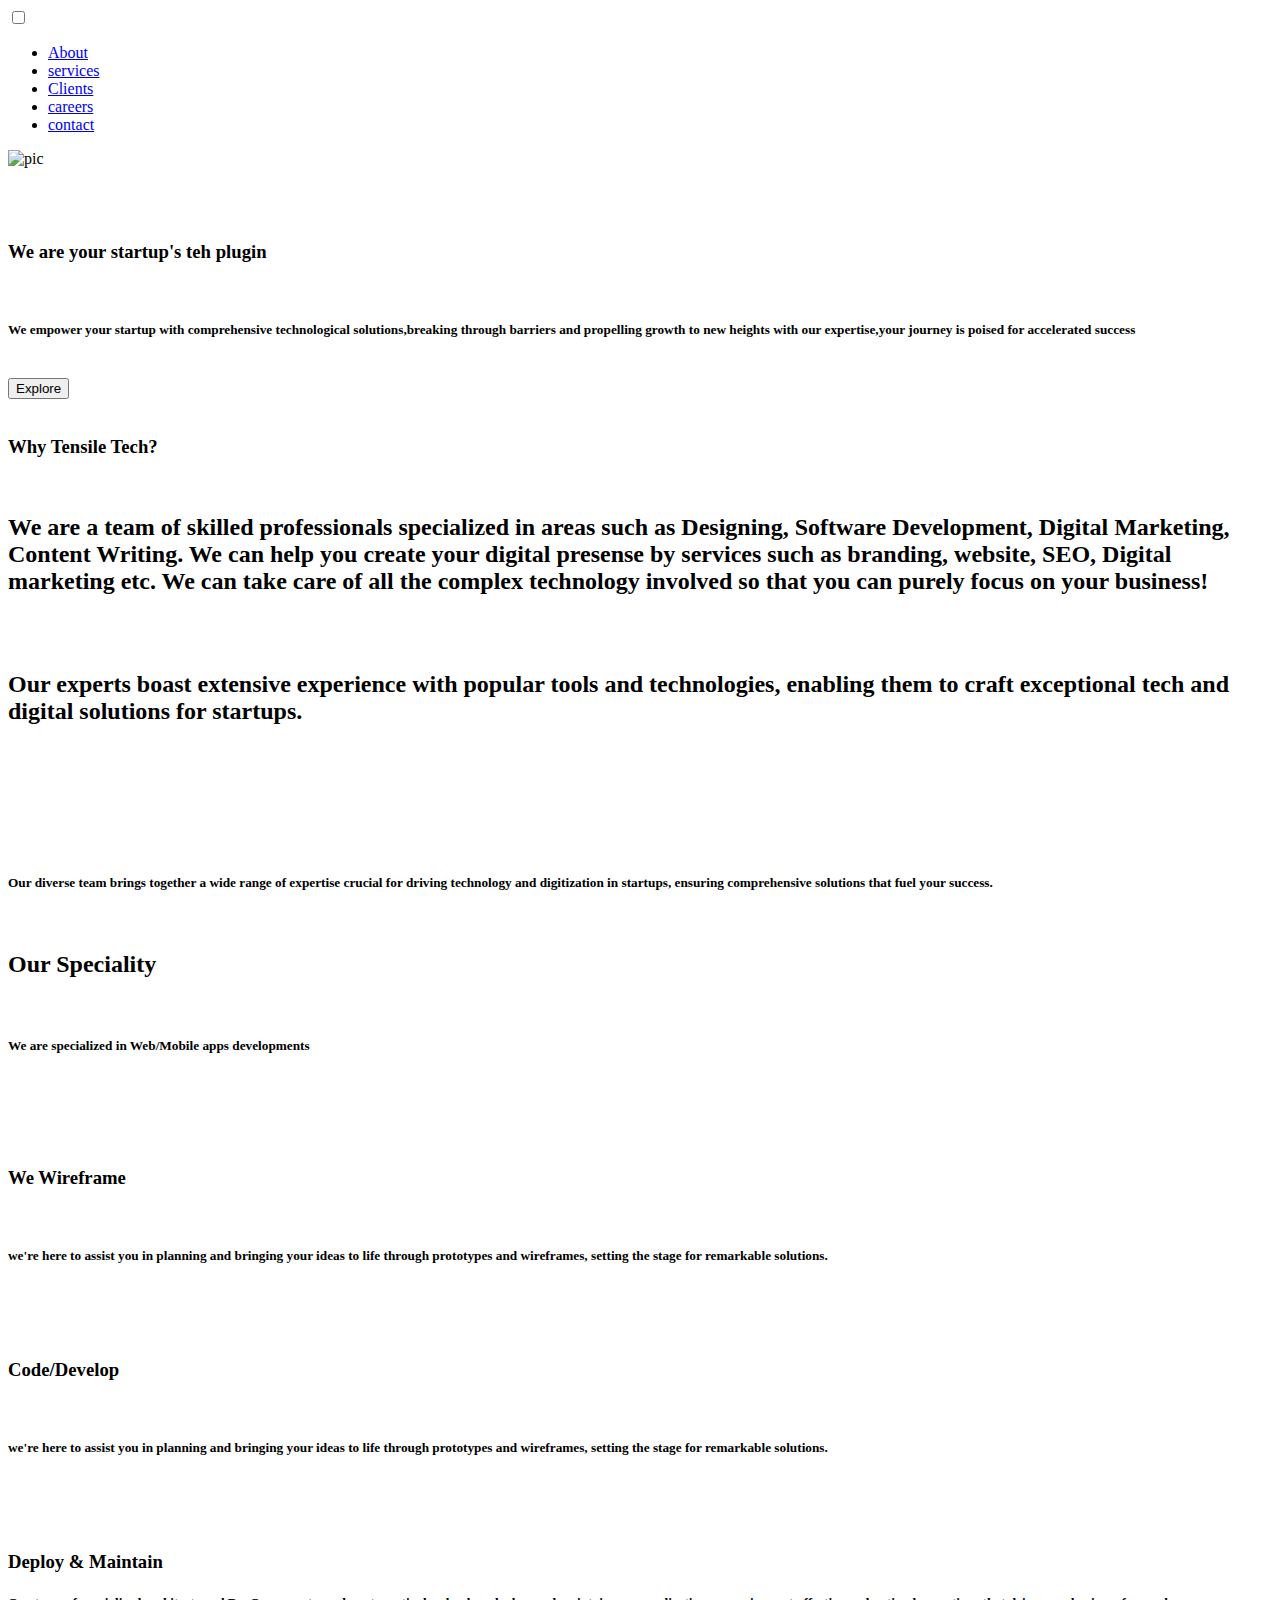
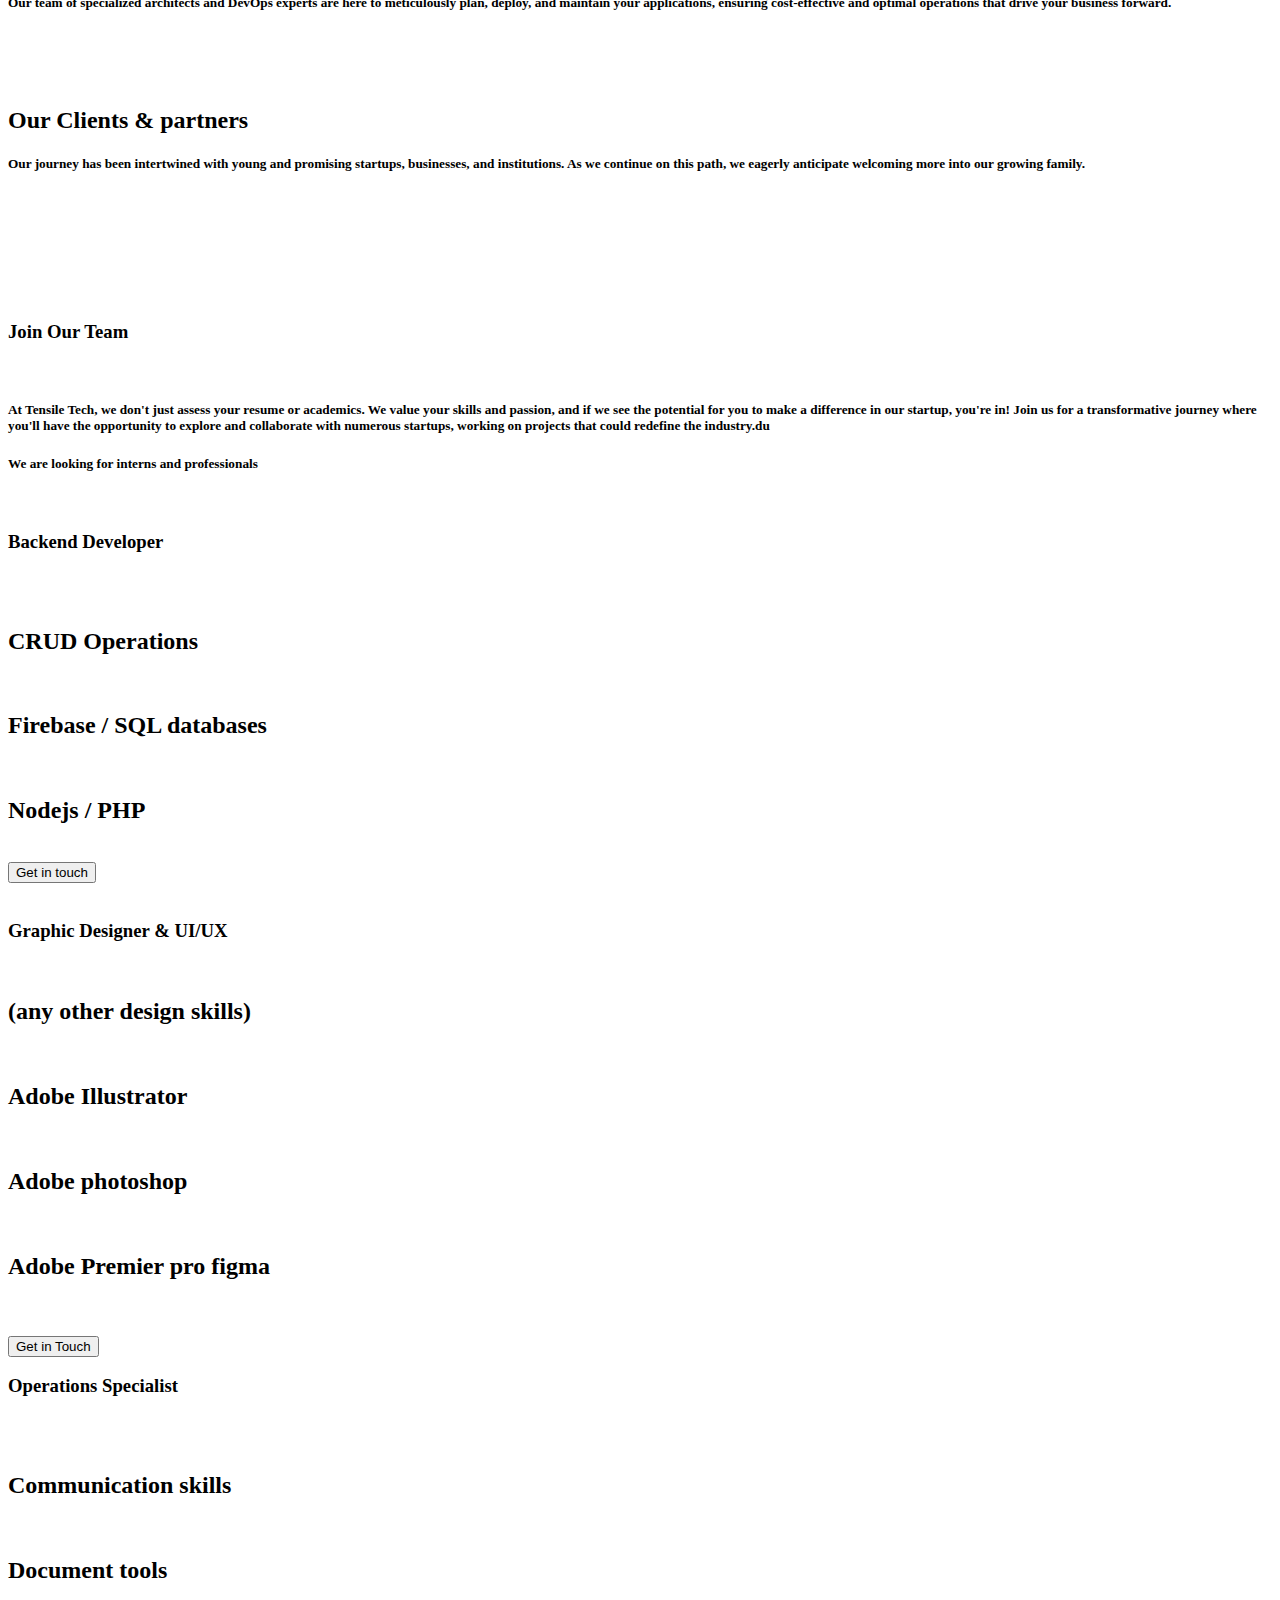
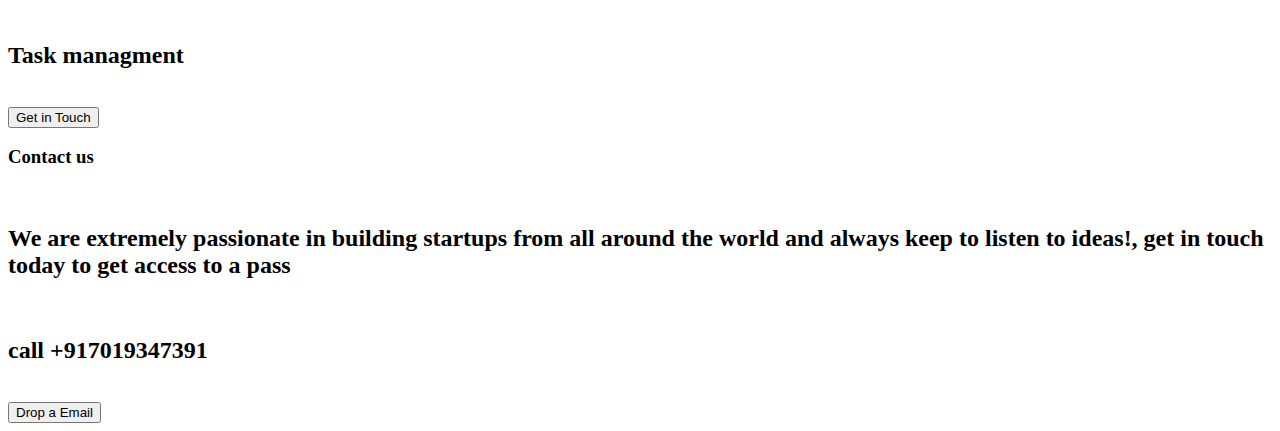
==== index.html @ e0ab502a "Add Intial files" ====
<!DOCTYPE html>
<html lang="en">
<head>
    <meta charset="UTF-8">
    <meta name="viewport" content="width=device-width, initial-scale=1.0">
    <title>Tensile Tech</title>
    <link href="http://cdn.jsdelivr.net/npm/booststrap@5.3.3/dist/css/booststrap.min.css" rel="stylesheet" integrity="sha384-QWTKZyjpREjlSv5WaRU0OFeRpok6YctnYmDr5pNlyT2bRjXh0JMhjY6hW+ALEwlH" crossorigin="anonymous">
    <link rel="stylesheet" href="/adi/style.css">
    <script src="https://code.jquery.com/jquery-3.5.1.slim.min.js"></script>
    <script src="https://stackpath.booststrapcdn.com/booststrap/4.5.2/js/booststrap.min.js"></script>
    <script>
        $(function () {
            $('.carousel'),carousel({
                interval:3000,
                Wrap:false
            });
            
        })
    </script>
    <script src="https://kit.fontawesome.com/yourcode.js" crossorigin="anonymous"></script>
</head>
<body>
    <nav>
        <input type="checkbox" id="check">
        <label for="check" class="checkbtn">
            <i class="fas fa-bars"></i>
        </label> 
        <label class="logo"></label>
        <ul>
            <li> <a href="about.html">About</a></li>
            <li> <a href="services.html">services</a></li>
            <li> <a href="client.html">Clients</a></li>
            <li> <a href="careers.html">careers</a></li>
            <li> <a href="#">contact</a></li>
        </ul>
    </nav>

    <img class="tensile" src="/adi/img/tensile.jpeg" alt="pic" width="50px" height="100px">
    <br>
    <br>
    <br>
    <br>
    <h3>We are your startup's teh plugin </h3>
    <br>
    <h5>We empower your startup with comprehensive technological solutions,breaking through barriers and propelling growth to new heights with our expertise,your journey is poised for accelerated success</h5>
    <br>
    <a href="/adi/explore.html"><button class="button">Explore</button></a>
    <br>
    <br>
    <h3>Why Tensile Tech?</h3>
    <br>
    <h2>We are a team of skilled professionals specialized in areas such as Designing, Software Development, Digital Marketing, Content Writing. We can help you create your digital presense by services such as branding, website, SEO, Digital marketing etc. We can take care of all the complex technology involved so that you can purely focus on your business!</h2>
    <br><br>
    <h2>Our experts boast extensive experience with popular tools and technologies, enabling them to craft exceptional tech and digital solutions for startups.</h2>
    <br>
    <div class="pics">
    <IMG class="figma" SRC="/adi/img/figma.jpeg" ALT=""> 
    <img class="b" src="/adi/img/wordpress.jpeg" alt="">
    <img class="b" src="/adi/img/star.jpeg" alt="">
    <img  class="d" src="/adi/img/angular.jpeg" alt="">
    <br>
    <img class="c" src="/adi/img/excel.jpeg" alt="">
    <img class="b" src="/adi/img/ps.jpeg" alt="">
   <img class="ps" src="/adi/img/pr.jpeg" alt="">
   <img  class="b" src="/adi/img/googledrive.jpeg" alt="">
    </div>
    <br><br><br>
    <h5>Our diverse team brings together a wide range of expertise crucial for driving technology and digitization in startups, ensuring comprehensive solutions that fuel your success.</h5>
    <br>
    <h2>Our Speciality</h2>
    <br>
    <h5>We are specialized in Web/Mobile apps developments</h5>
    <br><br>
    <img class="pencil" src="/adi/img/pencil.jpg" alt="">
    <br><br>
    <h3 class="a">We Wireframe</h3>
    <br>
    <h5>we're here to assist you in planning and bringing your ideas to life through prototypes and wireframes, setting the stage for remarkable solutions.</h5>
    <br>
    <img class="document" src="/adi/img/document.jpg" alt="">
    <br><br>
    <h3 class="a">Code/Develop</h3>
    <br>
    <h5>we're here to assist you in planning and bringing your ideas to life through prototypes and wireframes, setting the stage for remarkable solutions.</h5>
    <br>
    <img class="mobile" src="/adi/img/mobile.jpeg" alt="">
    <br><br>
    <h3 class="a">Deploy & Maintain</h3>
    <h5>Our team of specialized architects and DevOps experts are here to meticulously plan, deploy, and maintain your applications, ensuring cost-effective and optimal operations that drive your business forward.</h5>
    <br>
    <br><br>
    <h2>Our Clients & partners</h2>
    <h5>Our journey has been intertwined with young and promising startups, businesses, and institutions. As we continue on this path, we eagerly anticipate welcoming more into our growing family.</h5>
    <img class="temple" src="/adi/img/temple.jpeg" alt="">
    <img class="fa" src="/adi/img/fa.jpeg" alt="">
    <img class="cognoprime" src="/adi/img/cognoprime.jpeg" alt="">
    <img class="dakshaprabha" src="/adi/img/dakshaprabha.jpeg" alt="">
    <img class="UVCE" src="/adi/img/UVCE.jpeg" alt="">
    <br>
    <img class="yisely" src="/adi/img/yisely.jpeg" alt="">
    <img class="iceas" src="/adi/img/iceas.jpeg" alt="">
    <img class="lokahh" src="/adi/img/lokahh.jpeg" alt="">
    <img class="logo" src="/adi/img/logo.jpeg" alt="">
    <img class="wifi" src="/adi/img/wifi.jpeg" alt="">
    <br><br><br><br><br>
    <h3>Join Our Team</h3>
    <br>
    <h5>At Tensile Tech, we don't just assess your resume or academics. We value your skills and passion, and if we see the potential for you to make a difference in our startup, you're in!
        Join us for a transformative journey where you'll have the opportunity to explore and collaborate with numerous startups, working on projects that could redefine the industry.du</h5>
 <h5>We are looking for interns and professionals</h5>
 <br>
 <div class="BD">
    <h3>Backend Developer</h3>
    <br><br>
    <h2>CRUD Operations</h2>
    <br>
    <h2>Firebase / SQL databases</h2>
    <br>
    <h2>Nodejs / PHP </h2>
    <br>
    <button>Get in touch</button>
 </div>
 <br>
 <div class="GD">
 <h3>Graphic Designer & UI/UX </h3>
 <br>
 <h2>(any other design skills)</h2>
 <br>
 <h2>Adobe Illustrator</h2>
 <br>
 <h2>Adobe photoshop</h2>
 <br>
 <h2> Adobe Premier pro figma</h2>
 <br><br>
 <button>Get in Touch</button>
</div>
<div class="OS">
    <h3>Operations Specialist</h3>
    <br><br>
    <h2>Communication skills</h2>
    <br>
    <h2>Document tools</h2>
    <br>
    <h2>Task managment</h2>
    <br>
    <button>Get in Touch</button>
</div>
<div class="contact">
<h3>Contact us</h3>
<br>
<h2>We are extremely passionate in building startups from all around the world and always keep to listen to ideas!, get in touch today to get access to a pass </h2>
<br>
<h2 class="no"> call +917019347391</h2>
<br>
<button class="Email">Drop a Email</button>
</div>
</body>
</html>
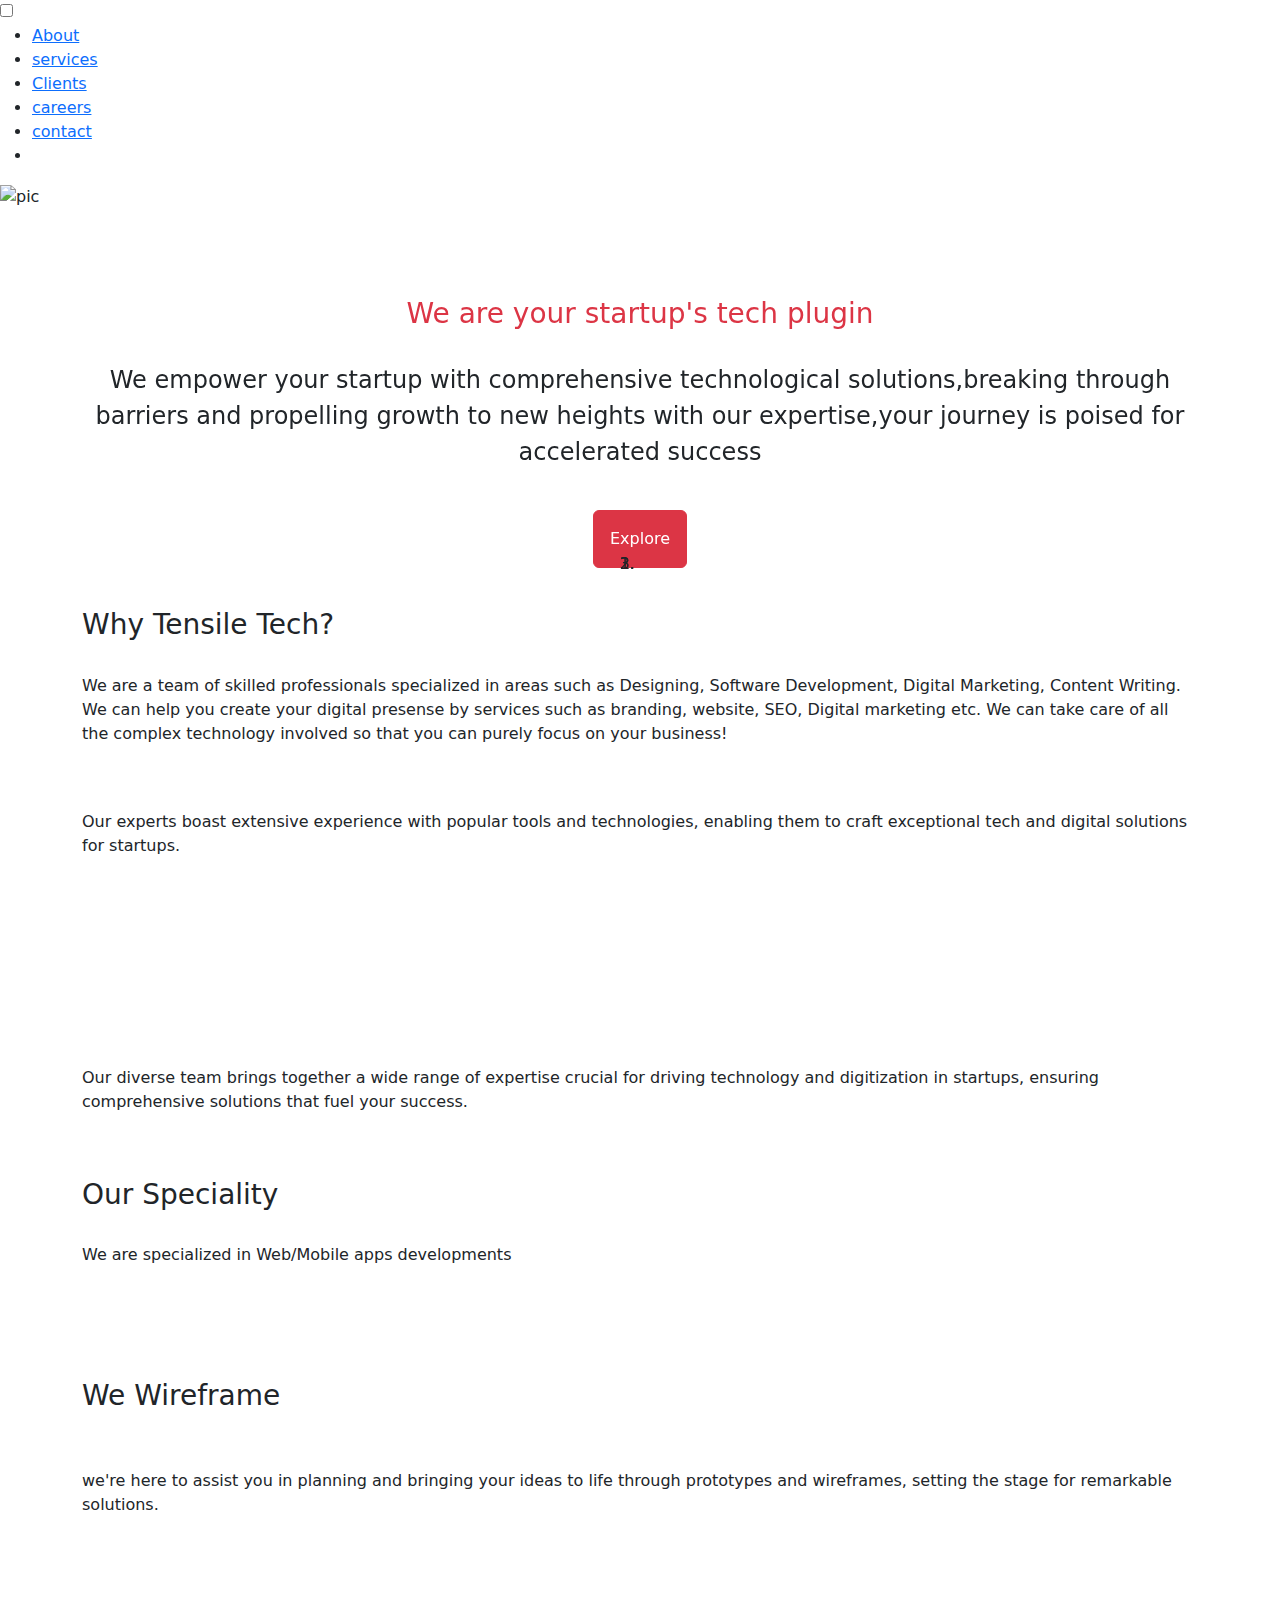
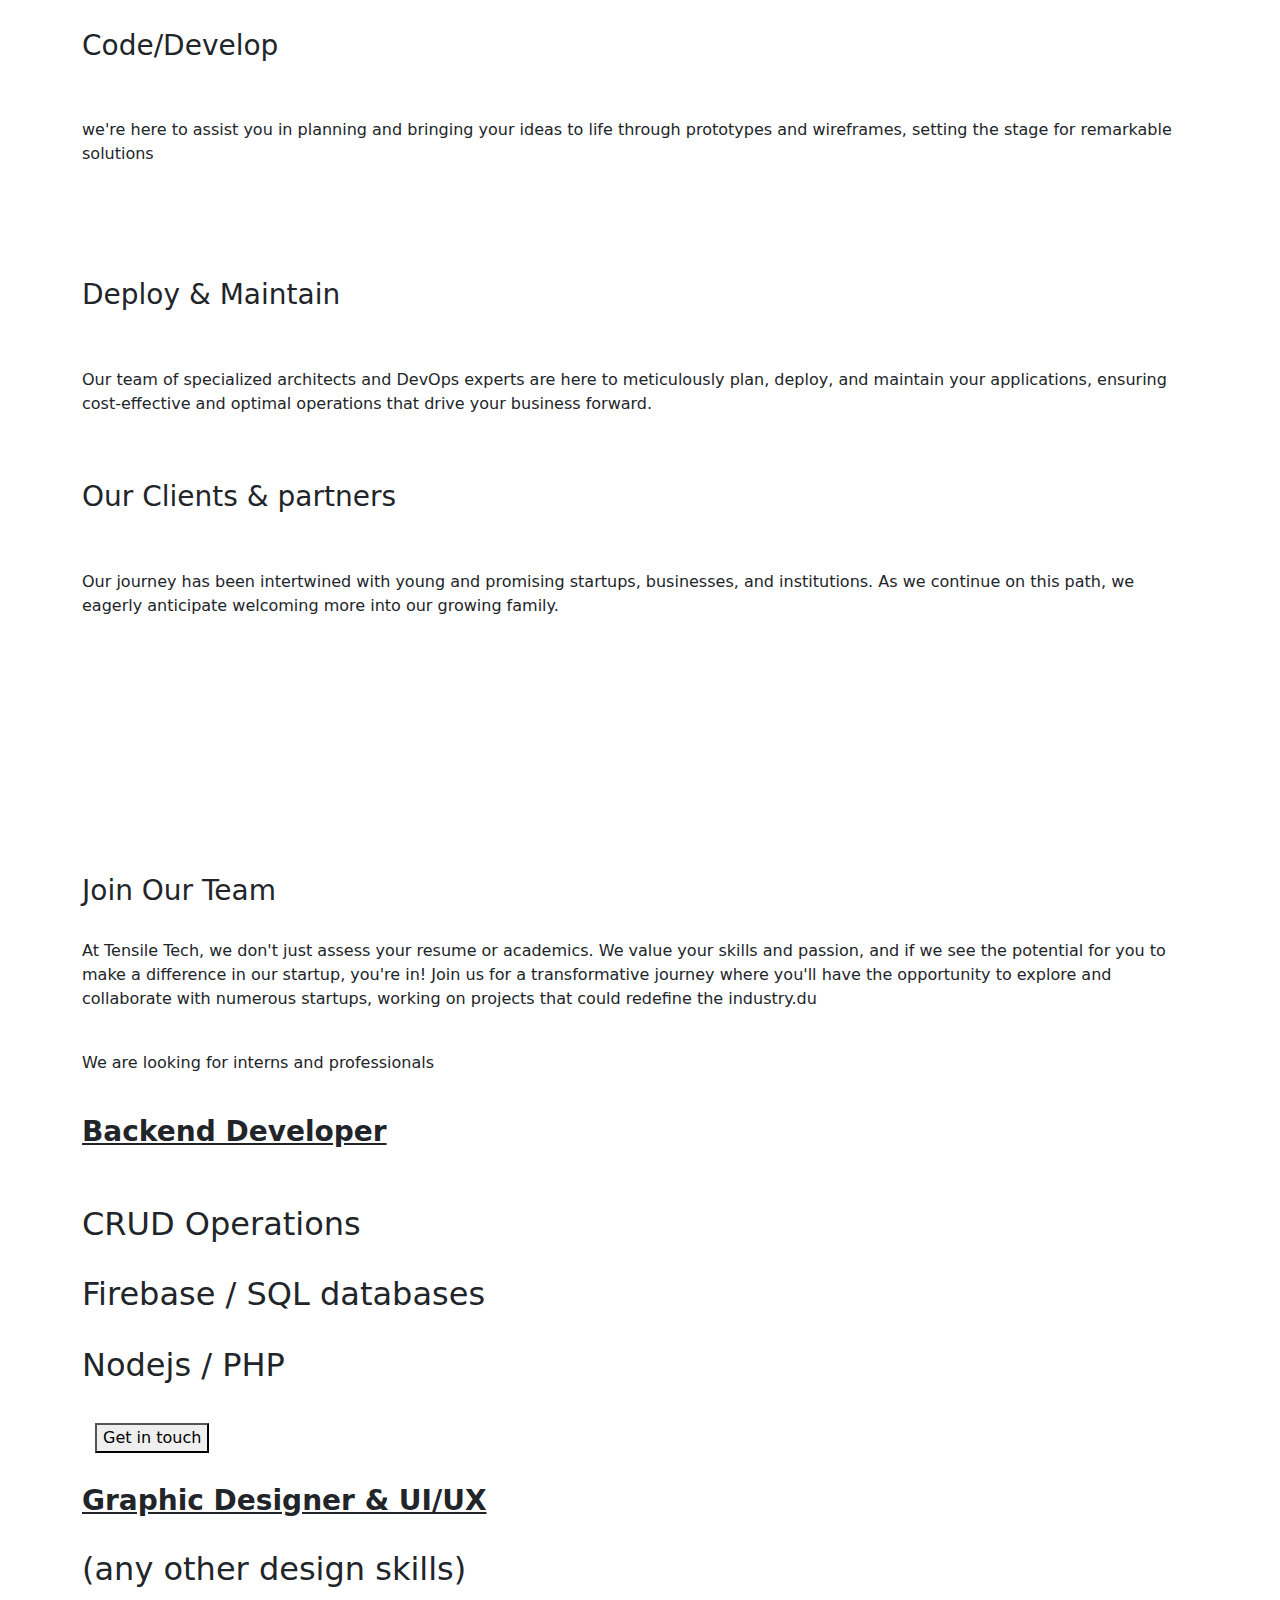
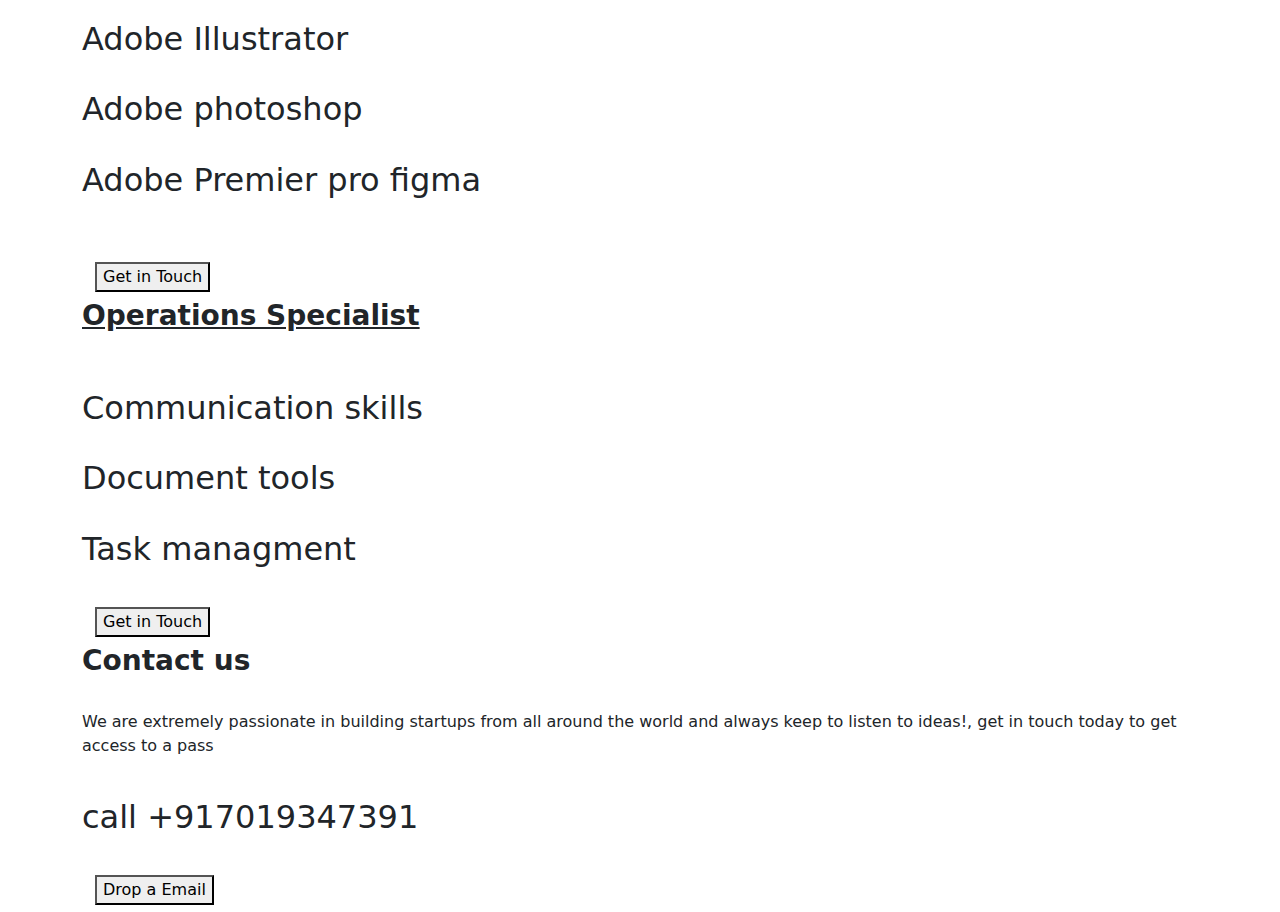
==== commit 63edb0d2: "Add Intial files" ====
--- a/index.html
+++ b/index.html
@@ -1,117 +1,162 @@
-
 <!DOCTYPE html>
 <html lang="en">
 <head>
     <meta charset="UTF-8">
     <meta name="viewport" content="width=device-width, initial-scale=1.0">
     <title>Tensile Tech</title>
-    <link href="http://cdn.jsdelivr.net/npm/booststrap@5.3.3/dist/css/booststrap.min.css" rel="stylesheet" integrity="sha384-QWTKZyjpREjlSv5WaRU0OFeRpok6YctnYmDr5pNlyT2bRjXh0JMhjY6hW+ALEwlH" crossorigin="anonymous">
-    <link rel="stylesheet" href="/adi/style.css">
+    <link href="https://cdn.jsdelivr.net/npm/bootstrap@5.3.3/dist/css/bootstrap.min.css" rel="stylesheet" integrity="sha384-QWTKZyjpPEjISv5WaRU9OFeRpok6YctnYmDr5pNlyT2bRjXh0JMhjY6hW+ALEwIH" crossorigin="anonymous">
+    <link rel="stylesheet" href="/techno/style.css">
     <script src="https://code.jquery.com/jquery-3.5.1.slim.min.js"></script>
-    <script src="https://stackpath.booststrapcdn.com/booststrap/4.5.2/js/booststrap.min.js"></script>
+    <script src="https://stackpath.bootstrapcdn.com/bootstrap/4.5.2/js/bootstrap.min.js"></script>
     <script>
-        $(function () {
-            $('.carousel'),carousel({
+        $(function(){
+            $('.carousel').carousel({
                 interval:3000,
                 Wrap:false
             });
-            
         })
     </script>
-    <script src="https://kit.fontawesome.com/yourcode.js" crossorigin="anonymous"></script>
 </head>
 <body>
+    
     <nav>
         <input type="checkbox" id="check">
         <label for="check" class="checkbtn">
             <i class="fas fa-bars"></i>
         </label> 
         <label class="logo"></label>
-        <ul>
+        <ul  class="navigation">
             <li> <a href="about.html">About</a></li>
             <li> <a href="services.html">services</a></li>
             <li> <a href="client.html">Clients</a></li>
             <li> <a href="careers.html">careers</a></li>
-            <li> <a href="#">contact</a></li>
+            <li> <a href="contact.html">contact</a></li>
+            <li><a href="/techno/images/menu2.jpeg"></a></li>
         </ul>
     </nav>
 
-    <img class="tensile" src="/adi/img/tensile.jpeg" alt="pic" width="50px" height="100px">
-    <br>
-    <br>
-    <br>
-    <br>
-    <h3>We are your startup's teh plugin </h3>
-    <br>
-    <h5>We empower your startup with comprehensive technological solutions,breaking through barriers and propelling growth to new heights with our expertise,your journey is poised for accelerated success</h5>
-    <br>
-    <a href="/adi/explore.html"><button class="button">Explore</button></a>
-    <br>
-    <br>
-    <h3>Why Tensile Tech?</h3>
-    <br>
-    <h2>We are a team of skilled professionals specialized in areas such as Designing, Software Development, Digital Marketing, Content Writing. We can help you create your digital presense by services such as branding, website, SEO, Digital marketing etc. We can take care of all the complex technology involved so that you can purely focus on your business!</h2>
-    <br><br>
-    <h2>Our experts boast extensive experience with popular tools and technologies, enabling them to craft exceptional tech and digital solutions for startups.</h2>
-    <br>
+    <img class="tensile" src="/techno/images/tensiletechlogo.jpg" alt="pic" width="50px" height="100px">
+    <br>
+    <br>
+    <br>
+    <br>
+    <div class="container">
+        <div class="row py-3" >
+            <div class="col text-center">
+                <div id="myCarousel" class="carousel slide" data-ride="carousel">
+                    <ol class="carousel-indicators">
+                        <li data-target="#myCarousel" data-slide-to="0" class="active"></li>
+                        <li data-target="#myCarousel" data-slide-to="1"></li>
+                        <li data-target="#myCarousel" data-slide-to="2"></li>
+                    </ol>
+                    <div class="carousel-inner">
+                        <div class="carousel-item active" data-interval="3000" >
+                            
+                            <h3 class="fs-3 text-danger text-center d-block w-100"> We are your startup's tech plugin </h3>
+                            <br>
+                             <p class="fs-4 text-center"> We empower your startup with comprehensive technological solutions,breaking through barriers and propelling growth to new heights with our expertise,your journey is poised for accelerated success</p>
+                             <br>
+                             <a href="/techno/explore.html" class="btn btn-danger bg-danger text-white w-30  p-3"> Explore </a>
+                             <br>
+                             <br>
+                        </div>
+                        <div class="carousel-item" data-interval="3000" >
+                            <h3 class="fs-3 text-danger text-center"> Need a Team?</h3>
+                            <br>
+                            <p class="fs-4 text-center"> We incubate startups and form meaningful teams in the process. Come find out Exceptional Teammates among our community and connect with them.</p>
+                            <br>
+                            <a href="/techno/findoutmore.html" class="btn btn-danger bg-danger text-white w-30  p-3"> Find Out more</a>
+                        </div>
+
+                        <div class="carousel-item" data-interval="3000">
+                        
+                            <h3 class="fs-3 text-danger text-center">Have an Opensource project?</h3>
+                            <br>
+                            <p class="fs-4 text-center">Let us assist you in refining your open source project, transforminh it into a world-class endeavor. With our extensive network of talented developers abd mentors, we'll provide the suppport and guidance you need to unlock it's full potential.</p>
+                            <br>
+                            <a  href="mailto:tensiletechofficial@gmail.com" class="btn btn-danger bg-danger text-white w-30  p-3">Contact Us</button></a>
+                            <br>
+                        </div>
+                       
+                    <a href="#myCarousel" class="carousel-control-prev" data-slide="prev" >
+                        <span class="carousel-control-prev-icon" aria-hidden="true"></span>
+                    </a>
+                    <a href="#myCarousel" class="carousel-control-next" data-slide="next">
+                        <span class="carousel-control-next-icon" aria-hidden="true"></span>
+                    </a>
+                </div>
+            </div>
+        </div>
+    </div>
+    <h3 class="head">Why Tensile Tech?</h3>
+    <br>
+    <p>We are a team of skilled professionals specialized in areas such as Designing, Software Development, Digital Marketing, Content Writing. We can help you create your digital presense by services such as branding, website, SEO, Digital marketing etc. We can take care of all the complex technology involved so that you can purely focus on your business!</p>
+    <br><br>
+    <p>Our experts boast extensive experience with popular tools and technologies, enabling them to craft exceptional tech and digital solutions for startups.</p>
+    <br><br>
     <div class="pics">
-    <IMG class="figma" SRC="/adi/img/figma.jpeg" ALT=""> 
-    <img class="b" src="/adi/img/wordpress.jpeg" alt="">
-    <img class="b" src="/adi/img/star.jpeg" alt="">
-    <img  class="d" src="/adi/img/angular.jpeg" alt="">
-    <br>
-    <img class="c" src="/adi/img/excel.jpeg" alt="">
-    <img class="b" src="/adi/img/ps.jpeg" alt="">
-   <img class="ps" src="/adi/img/pr.jpeg" alt="">
-   <img  class="b" src="/adi/img/googledrive.jpeg" alt="">
+        <IMG class="figma" SRC="/techno/images/figma.jpeg.jpg" ALT=""> 
+        <img class="b" src="/techno/images/wordpress.jpeg.jpg" alt="">
+        <img class="b" src="/techno/images/react.jpeg.jpg" alt="">
+        <img  class="d" src="/techno/images/angular.jpeg.jpg" alt="">
+        <br><br>
+        <img class="c" src="/techno/images/excel.jpeg.jpg" alt="">
+        <img class="b" src="/techno/images/ps.jpeg.jpg" alt="">
+        <img class="ps" src="/techno/images/pr.jpeg.jpg" alt="">
+        <img  class="b" src="/techno/images/googledrive.jpeg.jpg" alt="">
     </div>
     <br><br><br>
-    <h5>Our diverse team brings together a wide range of expertise crucial for driving technology and digitization in startups, ensuring comprehensive solutions that fuel your success.</h5>
-    <br>
-    <h2>Our Speciality</h2>
-    <br>
-    <h5>We are specialized in Web/Mobile apps developments</h5>
-    <br><br>
-    <img class="pencil" src="/adi/img/pencil.jpg" alt="">
+    <p>Our diverse team brings together a wide range of expertise crucial for driving technology and digitization in startups, ensuring comprehensive solutions that fuel your success. </p>
+    <br><br>
+    <h3 class="head">Our Speciality</h3>
+    <br>
+    <p>We are specialized in Web/Mobile apps developments</p>
+    <br><br>
+    <img class="pencil" src="/techno/images/pencil.jpeg.jpg" alt="">
     <br><br>
     <h3 class="a">We Wireframe</h3>
-    <br>
-    <h5>we're here to assist you in planning and bringing your ideas to life through prototypes and wireframes, setting the stage for remarkable solutions.</h5>
-    <br>
-    <img class="document" src="/adi/img/document.jpg" alt="">
+    <br><br>
+    <p>we're here to assist you in planning and bringing your ideas to life through prototypes and wireframes, setting the stage for remarkable solutions.</p>
+    <br><br>
+    <img class="document" src="/techno/images/dow.jpg" alt="">
     <br><br>
     <h3 class="a">Code/Develop</h3>
-    <br>
-    <h5>we're here to assist you in planning and bringing your ideas to life through prototypes and wireframes, setting the stage for remarkable solutions.</h5>
-    <br>
-    <img class="mobile" src="/adi/img/mobile.jpeg" alt="">
+    <br><br>
+    <p>we're here to assist you in planning and bringing your ideas to life through prototypes and wireframes, setting the stage for remarkable solutions</p>
+    <br><br>
+    <img class="mobile" src="/techno/images/mobile.jpeg.jpg" alt="">
     <br><br>
     <h3 class="a">Deploy & Maintain</h3>
-    <h5>Our team of specialized architects and DevOps experts are here to meticulously plan, deploy, and maintain your applications, ensuring cost-effective and optimal operations that drive your business forward.</h5>
-    <br>
-    <br><br>
-    <h2>Our Clients & partners</h2>
-    <h5>Our journey has been intertwined with young and promising startups, businesses, and institutions. As we continue on this path, we eagerly anticipate welcoming more into our growing family.</h5>
-    <img class="temple" src="/adi/img/temple.jpeg" alt="">
-    <img class="fa" src="/adi/img/fa.jpeg" alt="">
-    <img class="cognoprime" src="/adi/img/cognoprime.jpeg" alt="">
-    <img class="dakshaprabha" src="/adi/img/dakshaprabha.jpeg" alt="">
-    <img class="UVCE" src="/adi/img/UVCE.jpeg" alt="">
-    <br>
-    <img class="yisely" src="/adi/img/yisely.jpeg" alt="">
-    <img class="iceas" src="/adi/img/iceas.jpeg" alt="">
-    <img class="lokahh" src="/adi/img/lokahh.jpeg" alt="">
-    <img class="logo" src="/adi/img/logo.jpeg" alt="">
-    <img class="wifi" src="/adi/img/wifi.jpeg" alt="">
+    <br><br>
+    <p>Our team of specialized architects and DevOps experts are here to meticulously plan, deploy, and maintain your applications, ensuring cost-effective and optimal operations that drive your business forward.</p>
+    <br><br>
+    <h3 class="head">Our Clients & partners</h3>
+    <br><br>
+    <p>Our journey has been intertwined with young and promising startups, businesses, and institutions. As we continue on this path, we eagerly anticipate welcoming more into our growing family.</p>
+    <br><br>
+    <div class="content">
+        <img class="temple" src="/techno/images/templeone.jpeg.jpg" alt="">
+        <img class="fa" src="/techno/images/fa.jpeg.jpg" alt="">
+        <img class="cognoprime" src="/techno/images/cognoprime.jpeg.jpg" alt="">
+        <img class="dakshaprabha" src="/techno/images/dakshaprabha.jpeg.jpg" alt="">
+        <img class="UVCE" src="/techno/images/UVCE.jpeg.jpg" alt="">
+        <br><br>
+        <img class="yisely" src="/techno/images/yisely.jpeg.jpg" alt="">
+        <img class="iceas" src="/techno/images/iceas.jpeg.jpg" alt="">
+        <img class="lokahh" src="/techno/images/lokahh.jpeg.jpg" alt="">
+        <img class="logo" src="/techno/images/ithy.jpeg.jpg" alt="">
+        <img class="wifi" src="/techno/images/wifi.jpeg.jpg" alt="">
+    </div>
     <br><br><br><br><br>
-    <h3>Join Our Team</h3>
-    <br>
-    <h5>At Tensile Tech, we don't just assess your resume or academics. We value your skills and passion, and if we see the potential for you to make a difference in our startup, you're in!
-        Join us for a transformative journey where you'll have the opportunity to explore and collaborate with numerous startups, working on projects that could redefine the industry.du</h5>
- <h5>We are looking for interns and professionals</h5>
- <br>
- <div class="BD">
-    <h3>Backend Developer</h3>
+    <h3 class="head">Join Our Team</h3>
+    <br>
+    <p>At Tensile Tech, we don't just assess your resume or academics. We value your skills and passion, and if we see the potential for you to make a difference in our startup, you're in!
+        Join us for a transformative journey where you'll have the opportunity to explore and collaborate with numerous startups, working on projects that could redefine the industry.du</p>
+    <br>
+    <p>We are looking for interns and professionals</p>
+    <br>
+    <div class="BD">
+    <h3><b><u>Backend Developer</u></b></h3>
     <br><br>
     <h2>CRUD Operations</h2>
     <br>
@@ -119,24 +164,24 @@
     <br>
     <h2>Nodejs / PHP </h2>
     <br>
-    <button>Get in touch</button>
- </div>
- <br>
- <div class="GD">
- <h3>Graphic Designer & UI/UX </h3>
- <br>
- <h2>(any other design skills)</h2>
- <br>
- <h2>Adobe Illustrator</h2>
- <br>
- <h2>Adobe photoshop</h2>
- <br>
- <h2> Adobe Premier pro figma</h2>
- <br><br>
- <button>Get in Touch</button>
-</div>
+    <a class="btn" href="mailto:tensiletechofficial@gmail.com"><button>Get in touch</button></a>
+    </div>
+    <br>
+    <div class="GD">
+    <h3><b><u>Graphic Designer & UI/UX </u></b></h3>
+    <br>
+    <h2>(any other design skills)</h2>
+    <br>
+    <h2>Adobe Illustrator</h2>
+    <br>
+    <h2>Adobe photoshop</h2>
+    <br>
+    <h2> Adobe Premier pro figma</h2>
+    <br><br>
+    <a class="btn" href="mailto:tensiletechofficial@gmail.com"><button>Get in Touch</button></a>
+    </div>
 <div class="OS">
-    <h3>Operations Specialist</h3>
+    <h3><b><u>Operations Specialist</u></b></h3>
     <br><br>
     <h2>Communication skills</h2>
     <br>
@@ -144,17 +189,16 @@
     <br>
     <h2>Task managment</h2>
     <br>
-    <button>Get in Touch</button>
+    <a class="btn" href="mailto:tensiletechofficial@gmail.com"><button>Get in Touch</button></a>
 </div>
 <div class="contact">
-<h3>Contact us</h3>
+<h3><b>Contact us </b> </h3>
 <br>
-<h2>We are extremely passionate in building startups from all around the world and always keep to listen to ideas!, get in touch today to get access to a pass </h2>
+<p>We are extremely passionate in building startups from all around the world and always keep to listen to ideas!, get in touch today to get access to a pass </p>
 <br>
 <h2 class="no"> call +917019347391</h2>
 <br>
-<button class="Email">Drop a Email</button>
+<a class="btn" href="mailto:tensiletechofficial@gmail.com"><button class="Email">Drop a Email</button></a>
 </div>
 </body>
-</html>
-
+</html>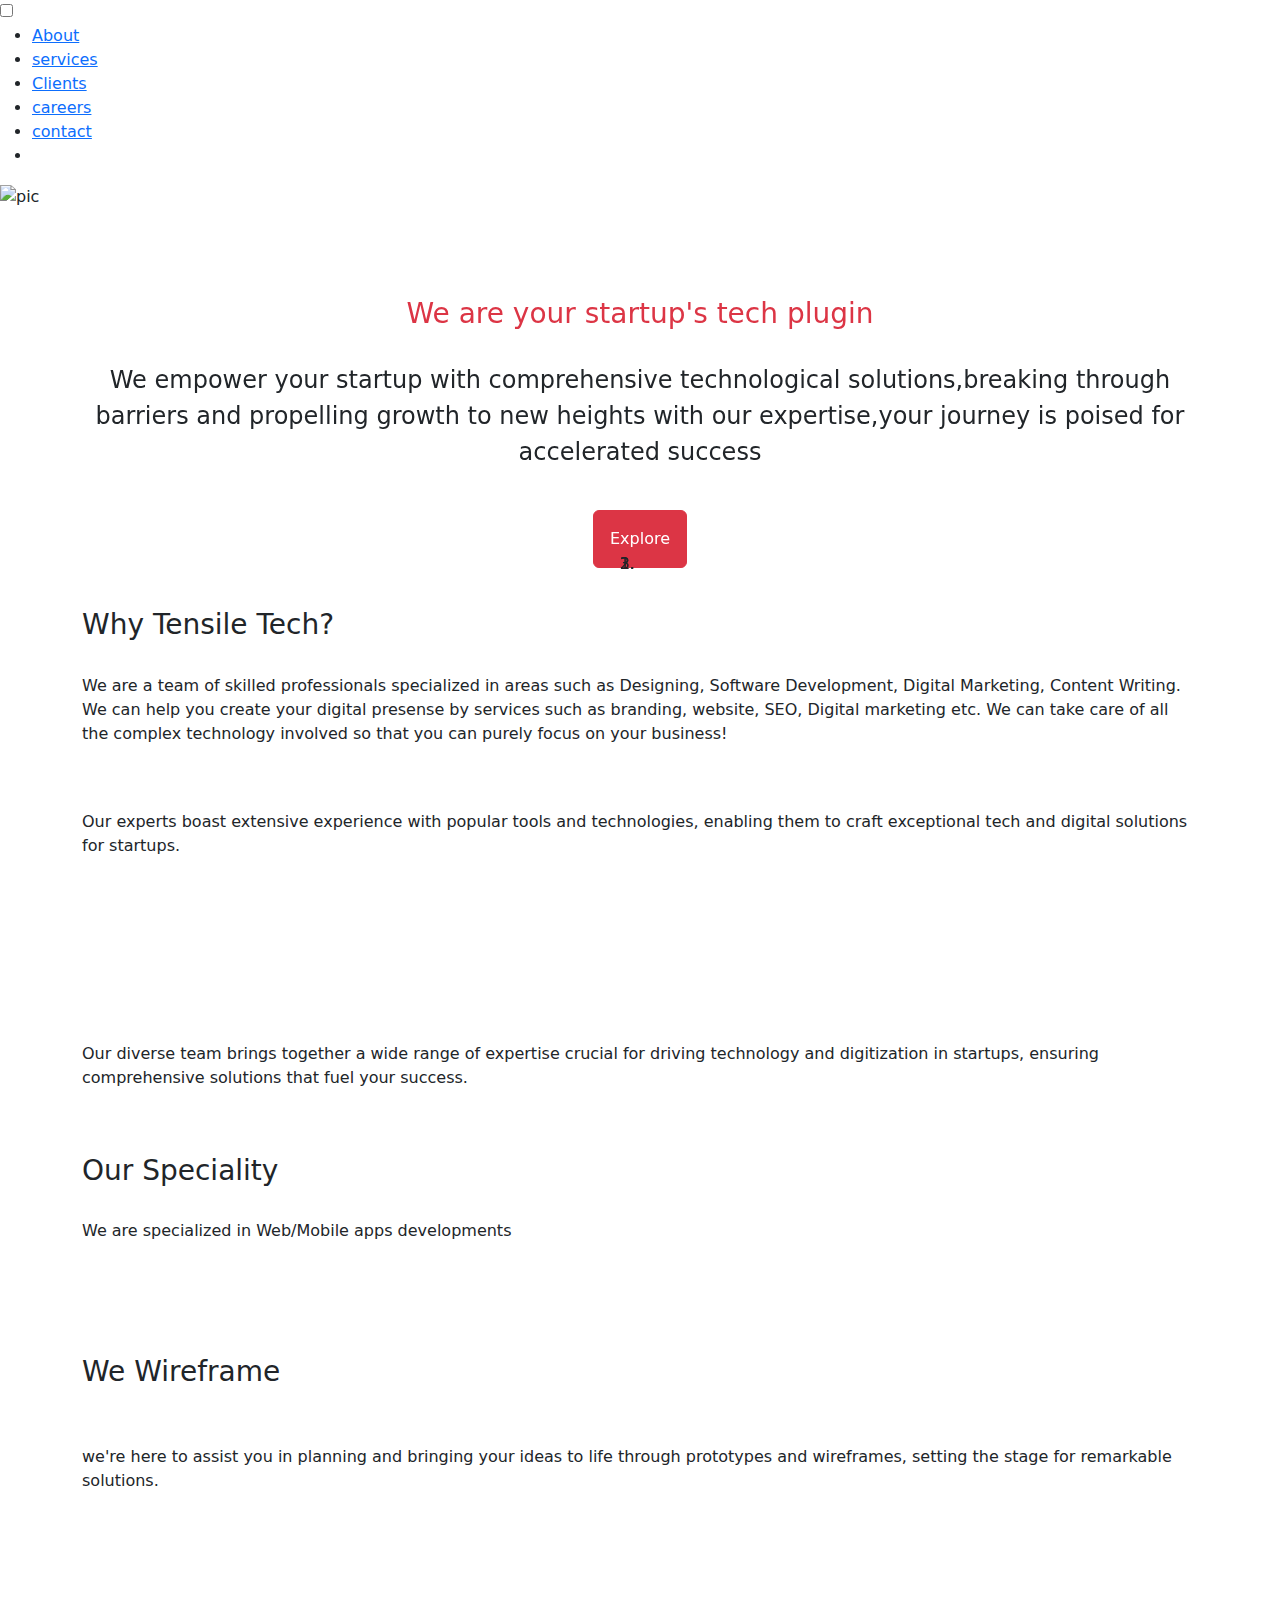
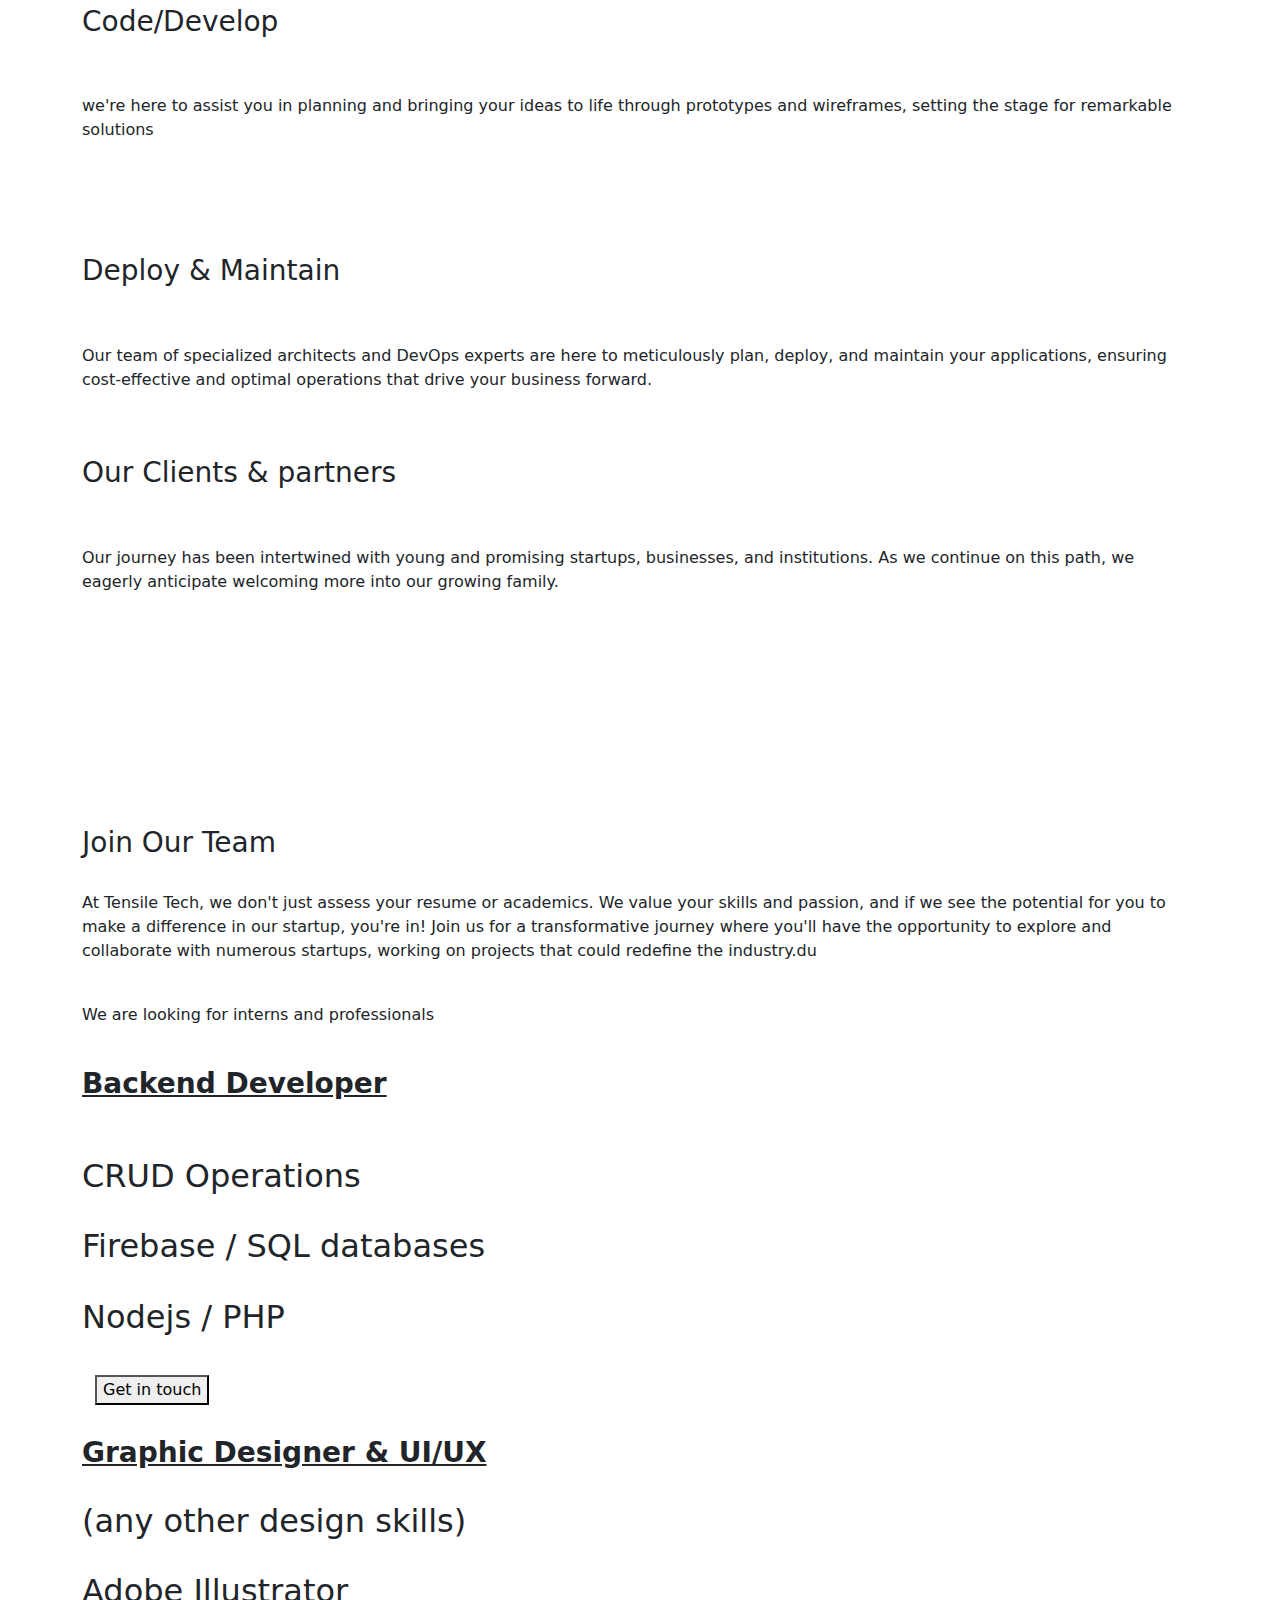
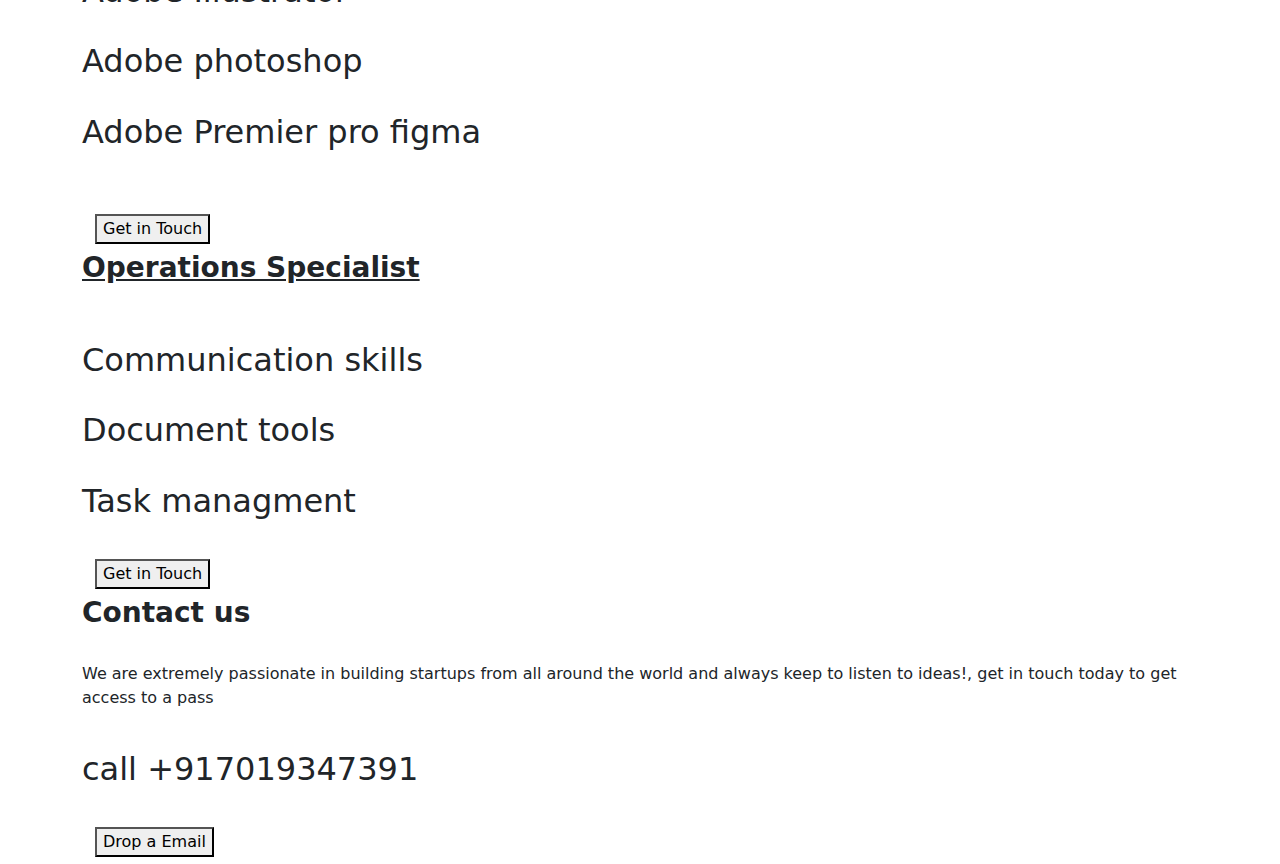
==== commit 2e2722a1: "Add Intial files" ====
--- a/index.html
+++ b/index.html
@@ -5,7 +5,7 @@
     <meta name="viewport" content="width=device-width, initial-scale=1.0">
     <title>Tensile Tech</title>
     <link href="https://cdn.jsdelivr.net/npm/bootstrap@5.3.3/dist/css/bootstrap.min.css" rel="stylesheet" integrity="sha384-QWTKZyjpPEjISv5WaRU9OFeRpok6YctnYmDr5pNlyT2bRjXh0JMhjY6hW+ALEwIH" crossorigin="anonymous">
-    <link rel="stylesheet" href="/techno/style.css">
+    <link rel="stylesheet" href="/adi/style.css">
     <script src="https://code.jquery.com/jquery-3.5.1.slim.min.js"></script>
     <script src="https://stackpath.bootstrapcdn.com/bootstrap/4.5.2/js/bootstrap.min.js"></script>
     <script>
@@ -35,7 +35,7 @@
         </ul>
     </nav>
 
-    <img class="tensile" src="/techno/images/tensiletechlogo.jpg" alt="pic" width="50px" height="100px">
+    <img class="tensile" src="/adi/img/tensile.jpeg" alt="pic" width="50px" height="100px">
     <br>
     <br>
     <br>
@@ -56,7 +56,7 @@
                             <br>
                              <p class="fs-4 text-center"> We empower your startup with comprehensive technological solutions,breaking through barriers and propelling growth to new heights with our expertise,your journey is poised for accelerated success</p>
                              <br>
-                             <a href="/techno/explore.html" class="btn btn-danger bg-danger text-white w-30  p-3"> Explore </a>
+                             <a href="/adi/explore.html" class="btn btn-danger bg-danger text-white w-30  p-3"> Explore </a>
                              <br>
                              <br>
                         </div>
@@ -95,15 +95,17 @@
     <p>Our experts boast extensive experience with popular tools and technologies, enabling them to craft exceptional tech and digital solutions for startups.</p>
     <br><br>
     <div class="pics">
-        <IMG class="figma" SRC="/techno/images/figma.jpeg.jpg" ALT=""> 
-        <img class="b" src="/techno/images/wordpress.jpeg.jpg" alt="">
-        <img class="b" src="/techno/images/react.jpeg.jpg" alt="">
-        <img  class="d" src="/techno/images/angular.jpeg.jpg" alt="">
-        <br><br>
-        <img class="c" src="/techno/images/excel.jpeg.jpg" alt="">
-        <img class="b" src="/techno/images/ps.jpeg.jpg" alt="">
-        <img class="ps" src="/techno/images/pr.jpeg.jpg" alt="">
-        <img  class="b" src="/techno/images/googledrive.jpeg.jpg" alt="">
+        <img class="temple" src="/adi/img/temple.jpeg" alt="">
+    <img class="fa" src="/adi/img/fa.jpeg" alt="">
+    <img class="cognoprime" src="/adi/img/cognoprime.jpeg" alt="">
+    <img class="dakshaprabha" src="/adi/img/dakshaprabha.jpeg" alt="">
+    <img class="UVCE" src="/adi/img/UVCE.jpeg" alt="">
+    <br>
+    <img class="yisely" src="/adi/img/yisely.jpeg" alt="">
+    <img class="iceas" src="/adi/img/iceas.jpeg" alt="">
+    <img class="lokahh" src="/adi/img/lokahh.jpeg" alt="">
+    <img class="logo" src="/adi/img/logo.jpeg" alt="">
+    <img class="wifi" src="/adi/img/wifi.jpeg" alt="">
     </div>
     <br><br><br>
     <p>Our diverse team brings together a wide range of expertise crucial for driving technology and digitization in startups, ensuring comprehensive solutions that fuel your success. </p>
@@ -112,19 +114,19 @@
     <br>
     <p>We are specialized in Web/Mobile apps developments</p>
     <br><br>
-    <img class="pencil" src="/techno/images/pencil.jpeg.jpg" alt="">
+    <img class="pencil" src="/adi/img/pencil.jpg" alt="">
     <br><br>
     <h3 class="a">We Wireframe</h3>
     <br><br>
     <p>we're here to assist you in planning and bringing your ideas to life through prototypes and wireframes, setting the stage for remarkable solutions.</p>
     <br><br>
-    <img class="document" src="/techno/images/dow.jpg" alt="">
+    <img class="document" src="/adi/img/document.jpg" alt="">
     <br><br>
     <h3 class="a">Code/Develop</h3>
     <br><br>
     <p>we're here to assist you in planning and bringing your ideas to life through prototypes and wireframes, setting the stage for remarkable solutions</p>
     <br><br>
-    <img class="mobile" src="/techno/images/mobile.jpeg.jpg" alt="">
+    <img class="mobile" src="/adi/img/mobile.jpeg" alt="">
     <br><br>
     <h3 class="a">Deploy & Maintain</h3>
     <br><br>
@@ -135,17 +137,17 @@
     <p>Our journey has been intertwined with young and promising startups, businesses, and institutions. As we continue on this path, we eagerly anticipate welcoming more into our growing family.</p>
     <br><br>
     <div class="content">
-        <img class="temple" src="/techno/images/templeone.jpeg.jpg" alt="">
-        <img class="fa" src="/techno/images/fa.jpeg.jpg" alt="">
-        <img class="cognoprime" src="/techno/images/cognoprime.jpeg.jpg" alt="">
-        <img class="dakshaprabha" src="/techno/images/dakshaprabha.jpeg.jpg" alt="">
-        <img class="UVCE" src="/techno/images/UVCE.jpeg.jpg" alt="">
-        <br><br>
-        <img class="yisely" src="/techno/images/yisely.jpeg.jpg" alt="">
-        <img class="iceas" src="/techno/images/iceas.jpeg.jpg" alt="">
-        <img class="lokahh" src="/techno/images/lokahh.jpeg.jpg" alt="">
-        <img class="logo" src="/techno/images/ithy.jpeg.jpg" alt="">
-        <img class="wifi" src="/techno/images/wifi.jpeg.jpg" alt="">
+        <img class="temple" src="/adi/img/temple.jpeg" alt="">
+        <img class="fa" src="/adi/img/fa.jpeg" alt="">
+        <img class="cognoprime" src="/adi/img/cognoprime.jpeg" alt="">
+        <img class="dakshaprabha" src="/adi/img/dakshaprabha.jpeg" alt="">
+        <img class="UVCE" src="/adi/img/UVCE.jpeg" alt="">
+        <br>
+        <img class="yisely" src="/adi/img/yisely.jpeg" alt="">
+        <img class="iceas" src="/adi/img/iceas.jpeg" alt="">
+        <img class="lokahh" src="/adi/img/lokahh.jpeg" alt="">
+        <img class="logo" src="/adi/img/logo.jpeg" alt="">
+        <img class="wifi" src="/adi/img/wifi.jpeg" alt="">
     </div>
     <br><br><br><br><br>
     <h3 class="head">Join Our Team</h3>
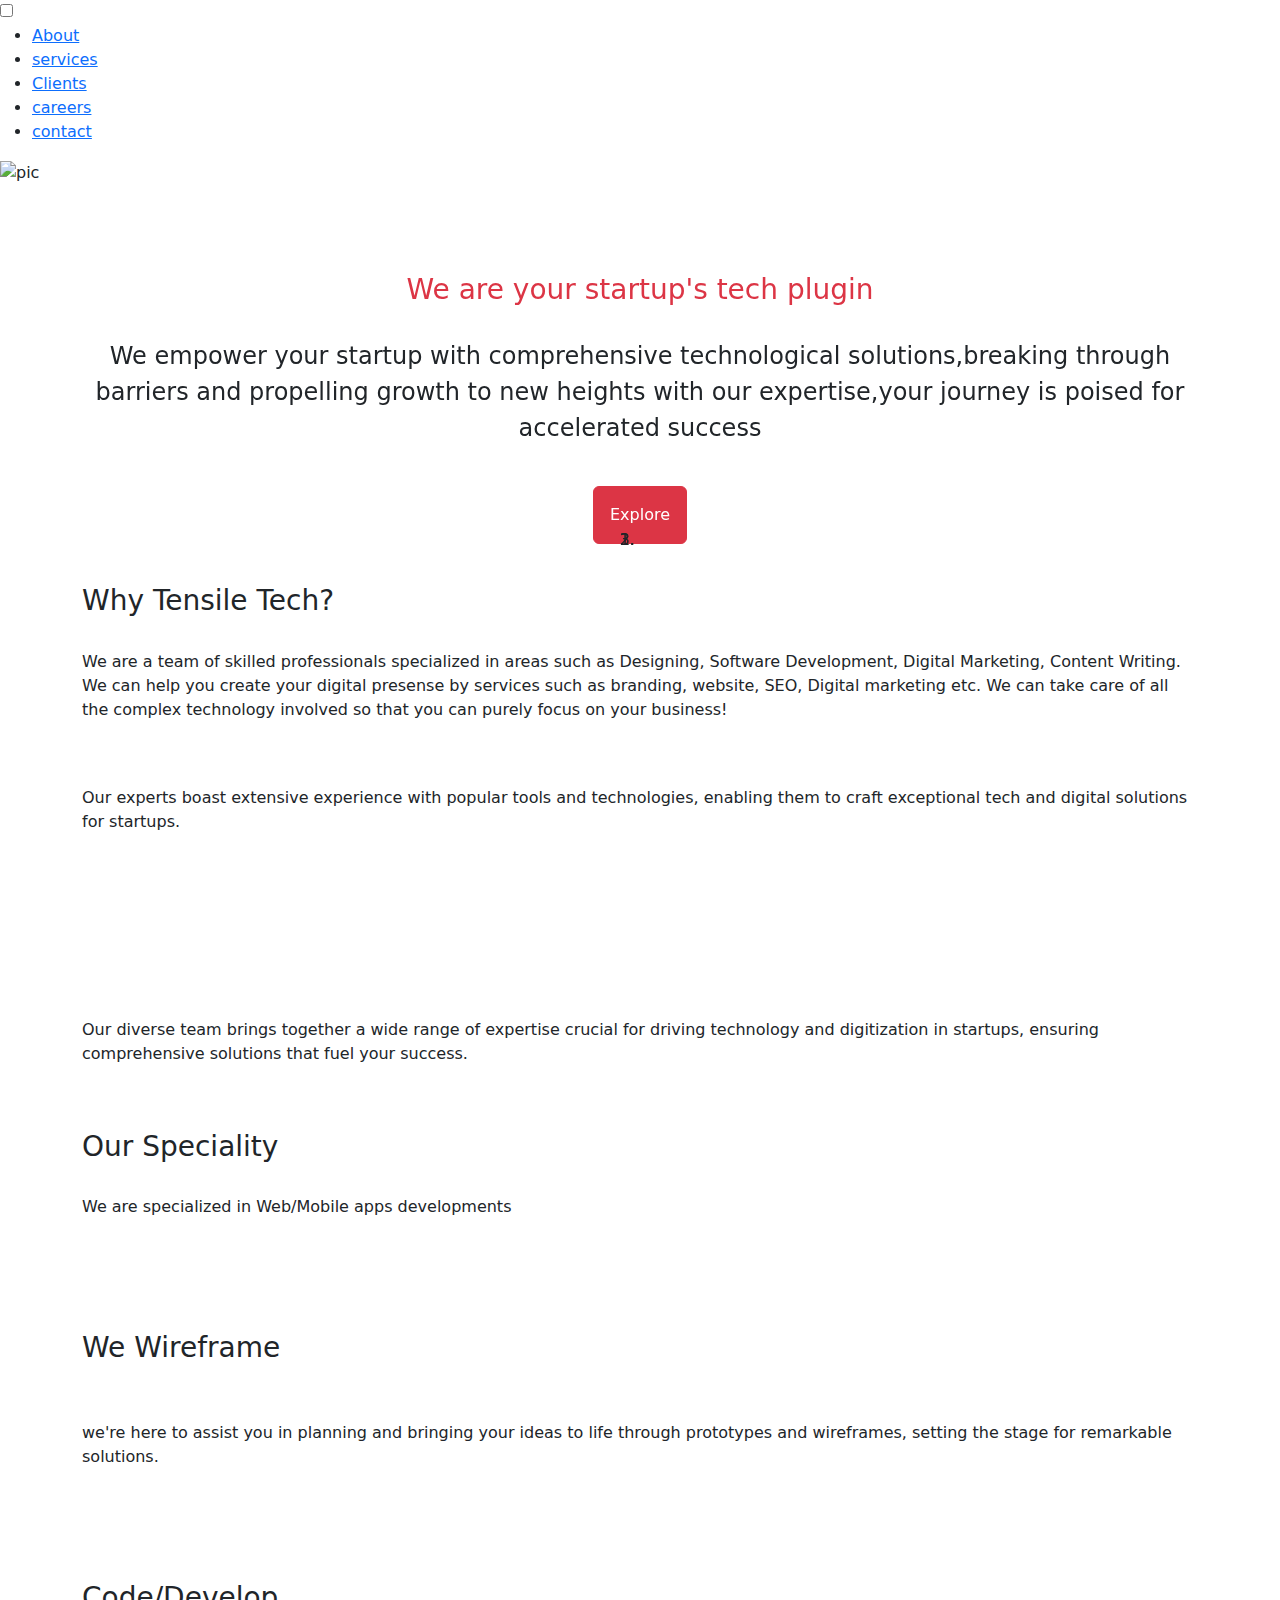
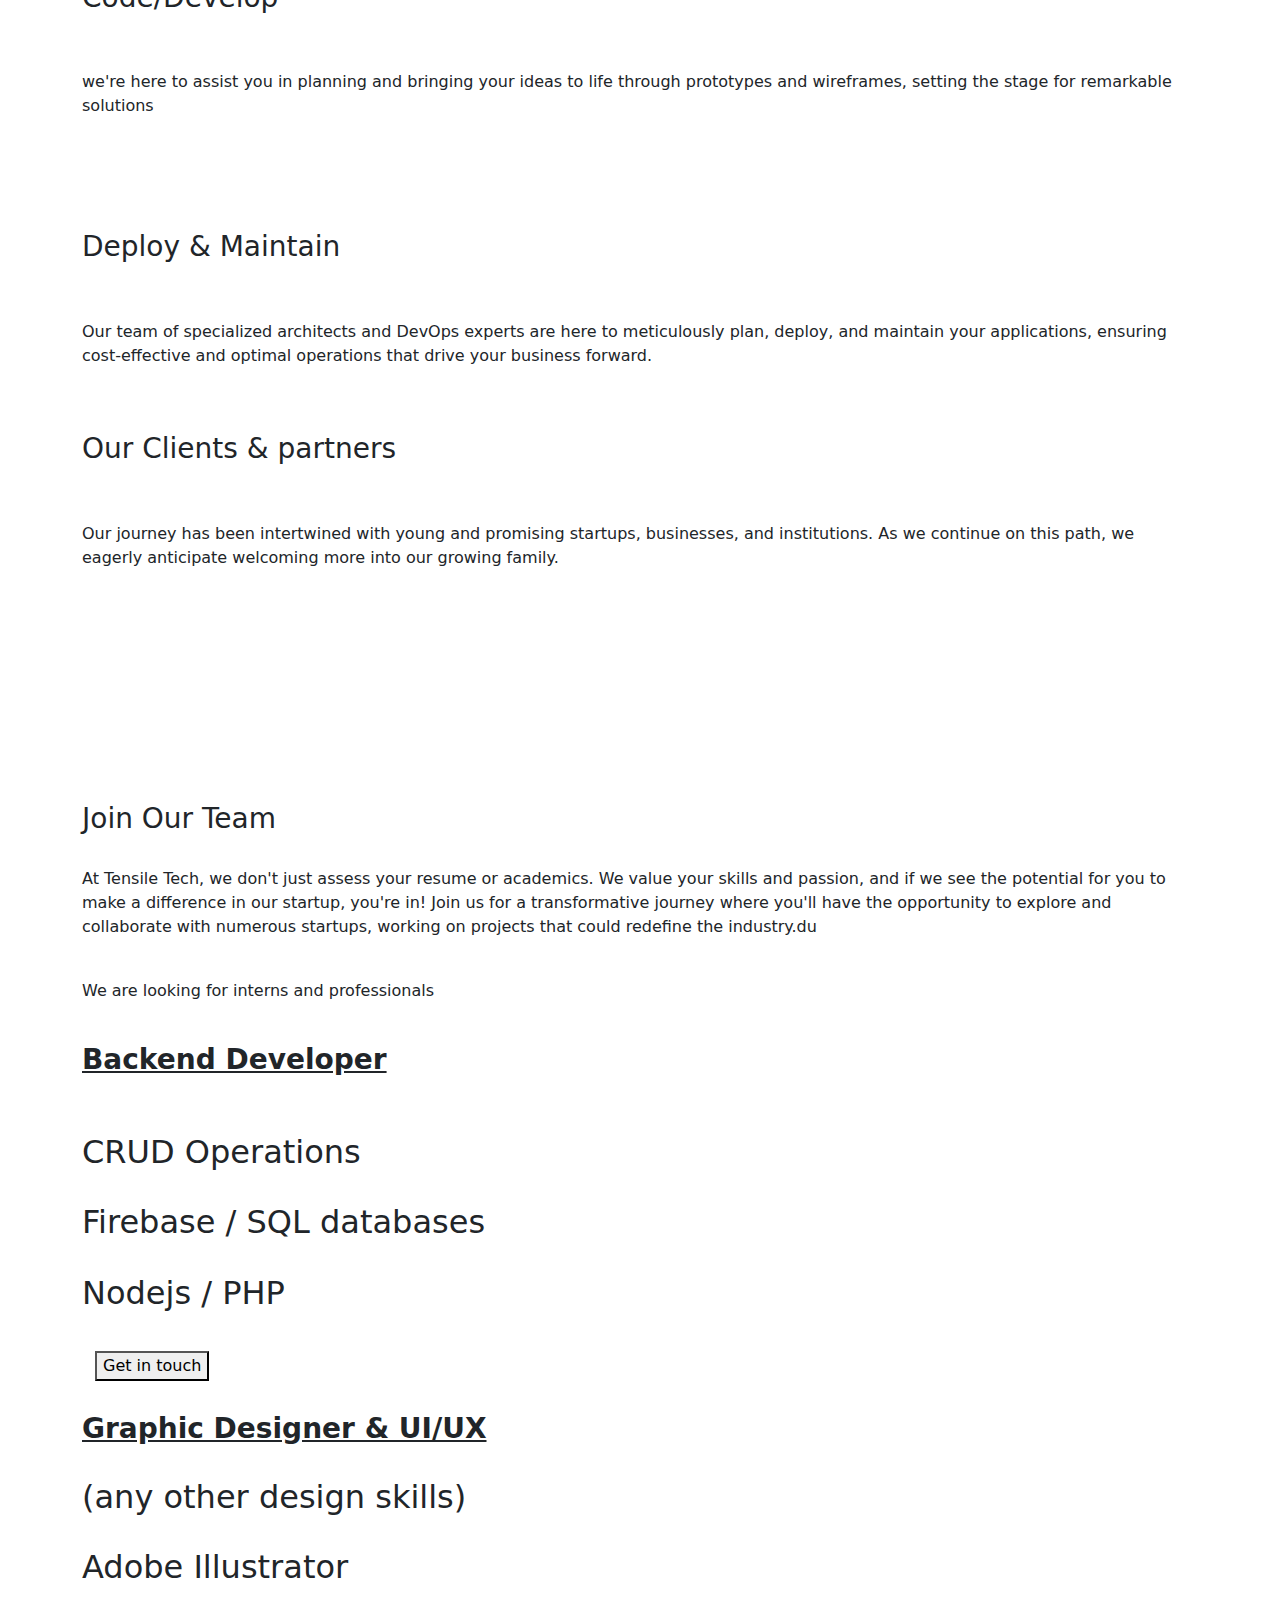
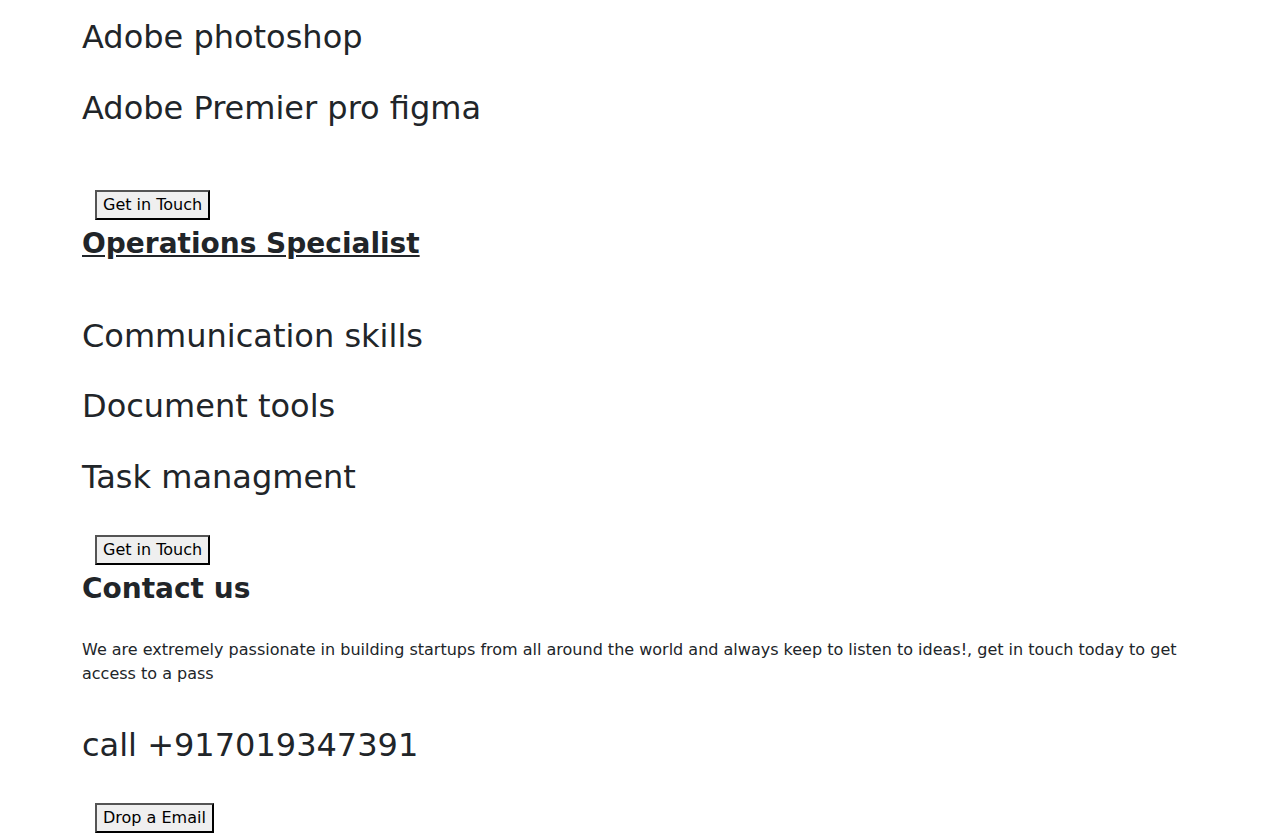
==== commit 40ca1c44: "Add Intial files" ====
--- a/index.html
+++ b/index.html
@@ -31,7 +31,6 @@
             <li> <a href="client.html">Clients</a></li>
             <li> <a href="careers.html">careers</a></li>
             <li> <a href="contact.html">contact</a></li>
-            <li><a href="/techno/images/menu2.jpeg"></a></li>
         </ul>
     </nav>
 
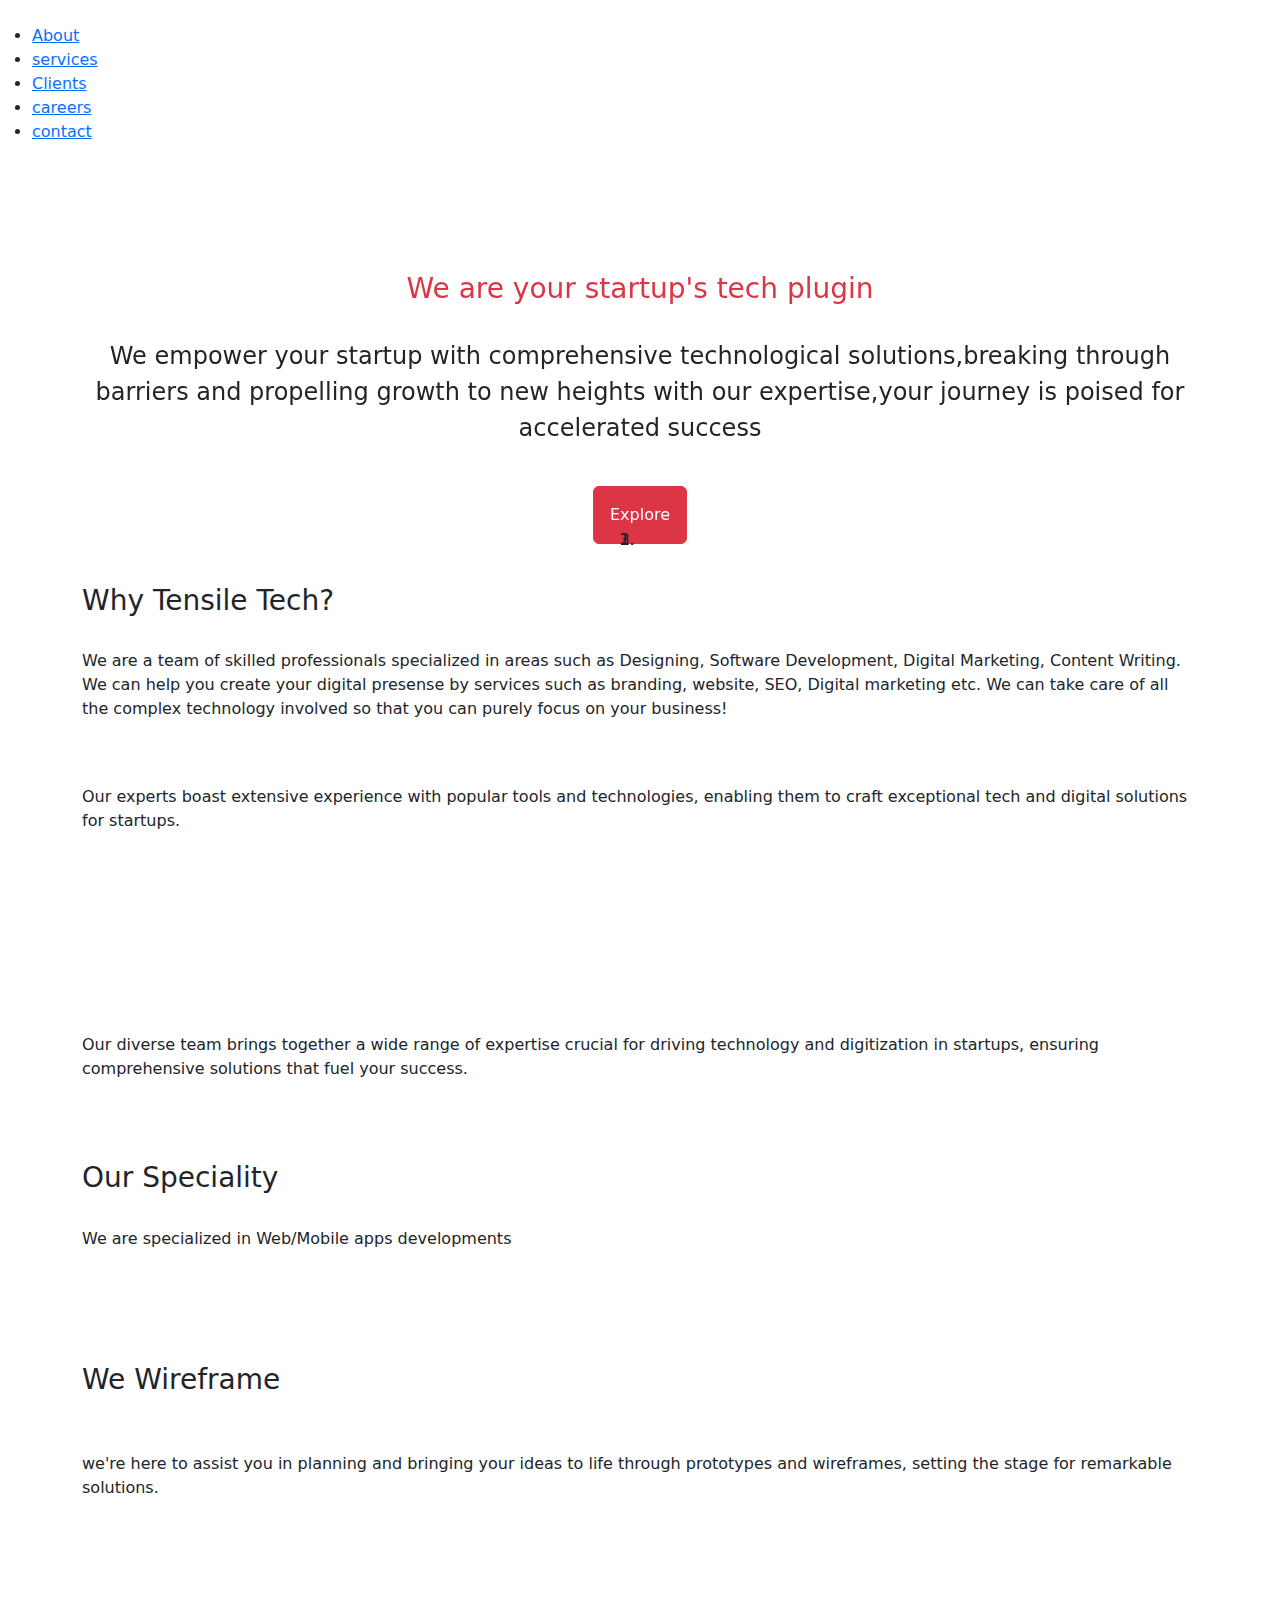
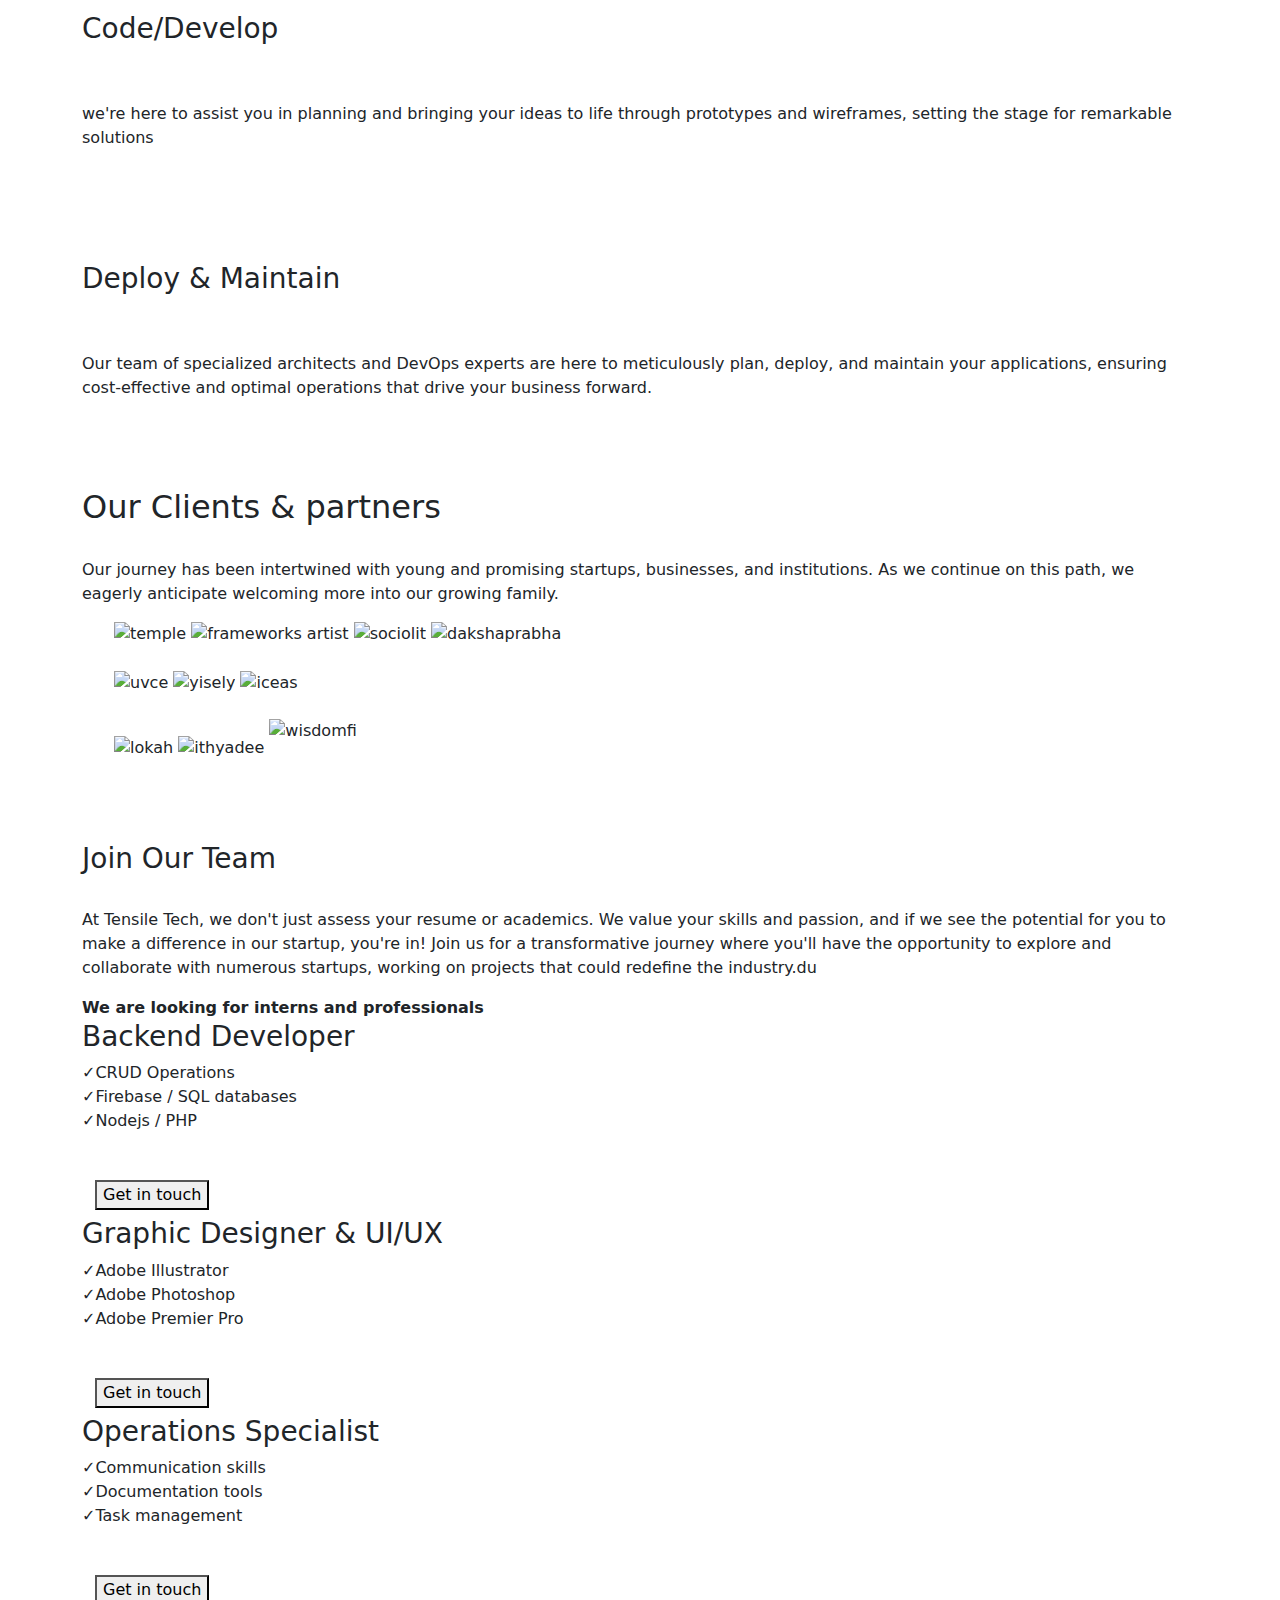
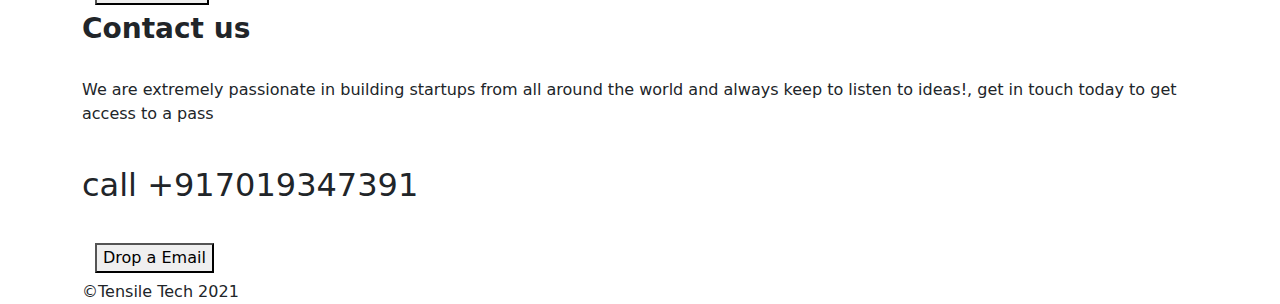
==== commit 283baa23: "Add Intial Files" ====
--- a/index.html
+++ b/index.html
@@ -8,37 +8,25 @@
     <link rel="stylesheet" href="/adi/style.css">
     <script src="https://code.jquery.com/jquery-3.5.1.slim.min.js"></script>
     <script src="https://stackpath.bootstrapcdn.com/bootstrap/4.5.2/js/bootstrap.min.js"></script>
-    <script>
-        $(function(){
-            $('.carousel').carousel({
-                interval:3000,
-                Wrap:false
-            });
-        })
-    </script>
+   
 </head>
 <body>
-    
+    <header>
     <nav>
-        <input type="checkbox" id="check">
-        <label for="check" class="checkbtn">
-            <i class="fas fa-bars"></i>
-        </label> 
-        <label class="logo"></label>
+         
+       <div class="img1"><img src="/adi/img/tensile.jpeg" alt="">
+       </div>
         <ul  class="navigation">
             <li> <a href="about.html">About</a></li>
             <li> <a href="services.html">services</a></li>
             <li> <a href="client.html">Clients</a></li>
-            <li> <a href="careers.html">careers</a></li>
+            <li> <a href="career.html">careers</a></li>
             <li> <a href="contact.html">contact</a></li>
         </ul>
     </nav>
-
-    <img class="tensile" src="/adi/img/tensile.jpeg" alt="pic" width="50px" height="100px">
-    <br>
-    <br>
-    <br>
-    <br>
+    </header>
+
+    <br><br><br><br>
     <div class="container">
         <div class="row py-3" >
             <div class="col text-center">
@@ -48,10 +36,11 @@
                         <li data-target="#myCarousel" data-slide-to="1"></li>
                         <li data-target="#myCarousel" data-slide-to="2"></li>
                     </ol>
+                    
                     <div class="carousel-inner">
                         <div class="carousel-item active" data-interval="3000" >
                             
-                            <h3 class="fs-3 text-danger text-center d-block w-100"> We are your startup's tech plugin </h3>
+                            <h3 class="fs-3 text-danger text-center d-block w-100"> We are your startup's tech plugin  </h3>
                             <br>
                              <p class="fs-4 text-center"> We empower your startup with comprehensive technological solutions,breaking through barriers and propelling growth to new heights with our expertise,your journey is poised for accelerated success</p>
                              <br>
@@ -64,7 +53,8 @@
                             <br>
                             <p class="fs-4 text-center"> We incubate startups and form meaningful teams in the process. Come find out Exceptional Teammates among our community and connect with them.</p>
                             <br>
-                            <a href="/techno/findoutmore.html" class="btn btn-danger bg-danger text-white w-30  p-3"> Find Out more</a>
+                            
+                            <a  href="mailto:tensiletechofficial@gmail.com" class="btn btn-danger bg-danger text-white w-30  p-3"> Find Out more</a>
                         </div>
 
                         <div class="carousel-item" data-interval="3000">
@@ -87,119 +77,139 @@
             </div>
         </div>
     </div>
+<div class="b">
+    <div class="circle" onclick="but1()"></div>
+    <div class="circle" onclick="but2()"></div>
+    <div class="circle" onclick="but3()"></div>
+</div>
+
+    
     <h3 class="head">Why Tensile Tech?</h3>
     <br>
-    <p>We are a team of skilled professionals specialized in areas such as Designing, Software Development, Digital Marketing, Content Writing. We can help you create your digital presense by services such as branding, website, SEO, Digital marketing etc. We can take care of all the complex technology involved so that you can purely focus on your business!</p>
-    <br><br>
-    <p>Our experts boast extensive experience with popular tools and technologies, enabling them to craft exceptional tech and digital solutions for startups.</p>
-    <br><br>
-    <div class="pics">
-        <img class="temple" src="/adi/img/temple.jpeg" alt="">
-    <img class="fa" src="/adi/img/fa.jpeg" alt="">
-    <img class="cognoprime" src="/adi/img/cognoprime.jpeg" alt="">
-    <img class="dakshaprabha" src="/adi/img/dakshaprabha.jpeg" alt="">
-    <img class="UVCE" src="/adi/img/UVCE.jpeg" alt="">
-    <br>
-    <img class="yisely" src="/adi/img/yisely.jpeg" alt="">
-    <img class="iceas" src="/adi/img/iceas.jpeg" alt="">
-    <img class="lokahh" src="/adi/img/lokahh.jpeg" alt="">
-    <img class="logo" src="/adi/img/logo.jpeg" alt="">
-    <img class="wifi" src="/adi/img/wifi.jpeg" alt="">
-    </div>
+    <p class="about">We are a team of skilled professionals specialized in areas such as Designing, Software Development, Digital Marketing, Content Writing. We can help you create your digital presense by services such as branding, website, SEO, Digital marketing etc. We can take care of all the complex technology involved so that you can purely focus on your business!</p>
+    <br><br>
+    <p class="about">Our experts boast extensive experience with popular tools and technologies, enabling them to craft exceptional tech and digital solutions for startups.</p>
+    <br><br>
+    <div>
+        <ul class="logo_list">
+            <img style="height:50px" src="/adi/img/figma.jpeg" alt="">
+            <img style="height:50px" src="/adi/img/wordpress.jpeg" alt="">
+            <img style="height:50px" src="/adi/img/star.jpeg" alt="">
+            <img style="height:50px" src="/adi/img/angular.jpeg" alt="">
+            <br>
+            <img style="height:50px" src="/adi/img/excel.jpeg" alt="">
+            <img style="height:50px" src="/adi/img/ps.jpeg" alt="">
+            <img style="height:50px" src="/adi/img/pr.jpeg" alt="">
+            <img style="height:50px" src="/adi/img/googledrive.jpeg" alt="">
+        </ul>
+    </div>
+   
     <br><br><br>
-    <p>Our diverse team brings together a wide range of expertise crucial for driving technology and digitization in startups, ensuring comprehensive solutions that fuel your success. </p>
-    <br><br>
+    
+    <p class="p-services">  Our diverse team brings together a wide range of expertise crucial for driving technology and digitization in startups, ensuring comprehensive solutions that fuel your success. </p>
+    <br><br>
+        <!-- speciality section -->
+    <p class="intro"></p>
+
     <h3 class="head">Our Speciality</h3>
     <br>
-    <p>We are specialized in Web/Mobile apps developments</p>
-    <br><br>
+    <p class="p-services">We are specialized in Web/Mobile apps developments</p>
+    <br><br>
+    <div class="imagesp">
     <img class="pencil" src="/adi/img/pencil.jpg" alt="">
     <br><br>
-    <h3 class="a">We Wireframe</h3>
+    <h3 class="ptitle">We Wireframe</h3>
     <br><br>
     <p>we're here to assist you in planning and bringing your ideas to life through prototypes and wireframes, setting the stage for remarkable solutions.</p>
     <br><br>
-    <img class="document" src="/adi/img/document.jpg" alt="">
-    <br><br>
-    <h3 class="a">Code/Develop</h3>
+    </div>
+    
+    <div class="imagesp">
+    <img class="pencil" src="/adi/img/document.jpg" alt="">
+    <br><br>
+    <h3 class="ptitle">Code/Develop</h3>
     <br><br>
     <p>we're here to assist you in planning and bringing your ideas to life through prototypes and wireframes, setting the stage for remarkable solutions</p>
     <br><br>
-    <img class="mobile" src="/adi/img/mobile.jpeg" alt="">
-    <br><br>
-    <h3 class="a">Deploy & Maintain</h3>
+    </div>
+
+    <div class="imagesp">
+    <img class="pencil" src="/adi/img/mobile.jpeg" alt="">
+    <br><br>
+    <h3 class="ptitle">Deploy & Maintain</h3>
     <br><br>
     <p>Our team of specialized architects and DevOps experts are here to meticulously plan, deploy, and maintain your applications, ensuring cost-effective and optimal operations that drive your business forward.</p>
-    <br><br>
-    <h3 class="head">Our Clients & partners</h3>
-    <br><br>
-    <p>Our journey has been intertwined with young and promising startups, businesses, and institutions. As we continue on this path, we eagerly anticipate welcoming more into our growing family.</p>
-    <br><br>
-    <div class="content">
-        <img class="temple" src="/adi/img/temple.jpeg" alt="">
-        <img class="fa" src="/adi/img/fa.jpeg" alt="">
-        <img class="cognoprime" src="/adi/img/cognoprime.jpeg" alt="">
-        <img class="dakshaprabha" src="/adi/img/dakshaprabha.jpeg" alt="">
-        <img class="UVCE" src="/adi/img/UVCE.jpeg" alt="">
+    <br>
+    </div>
+    <br><br>
+   
+    <!-- clients section -->
+    <div class="clients-section">
+        <h2 class="s-title">Our Clients & partners</h2>
         <br>
-        <img class="yisely" src="/adi/img/yisely.jpeg" alt="">
-        <img class="iceas" src="/adi/img/iceas.jpeg" alt="">
-        <img class="lokahh" src="/adi/img/lokahh.jpeg" alt="">
-        <img class="logo" src="/adi/img/logo.jpeg" alt="">
-        <img class="wifi" src="/adi/img/wifi.jpeg" alt="">
-    </div>
-    <br><br><br><br><br>
+        <p class="p-clients">Our journey has been intertwined with young and promising startups, businesses, and institutions. As we continue on this path, we eagerly anticipate welcoming more into our growing family.</p>
+         <ul class="clients-img">
+             <img style="height:100px" src="/adi/img/temple.jpeg" alt="temple">
+             <img style="height:100px" src="/adi/img/fa.jpeg" alt="frameworks artist">
+             <img style="height:180px" src="/adi/img/cognoprime.jpeg" alt="sociolit">
+             <img style="height:80px" src="/adi/img/dakshaprabha.jpeg" alt="dakshaprabha">
+             <br>
+             <br>
+             <img style="height:80px" src="/adi/img/UVCE.jpeg" alt="uvce">
+             <img style="height:80px" src="/adi/img/yisely.jpeg" alt="yisely">
+             <img style="height:80px" src="/adi/img/iceas.jpeg" alt="iceas">
+             <br>
+             <br>
+             <img style="height:80px" src="/adi/img/lokahh.jpeg" alt="lokah">
+             <img style="height:180px;" src="/adi/img/logo.jpeg" alt="ithyadee">
+             <img style="height:120px;margin-bottom:35px;" src="/adi/img/wifi.jpeg" alt="wisdomfi">
+         </ul>
+</div>
+<br><br>
+    <!-- careers section -->
+    <div>
     <h3 class="head">Join Our Team</h3>
     <br>
-    <p>At Tensile Tech, we don't just assess your resume or academics. We value your skills and passion, and if we see the potential for you to make a difference in our startup, you're in!
+    <div class="head1">
+        <p>At Tensile Tech, we don't just assess your resume or academics. We value your skills and passion, and if we see the potential for you to make a difference in our startup, you're in!
         Join us for a transformative journey where you'll have the opportunity to explore and collaborate with numerous startups, working on projects that could redefine the industry.du</p>
-    <br>
-    <p>We are looking for interns and professionals</p>
-    <br>
-    <div class="BD">
-    <h3><b><u>Backend Developer</u></b></h3>
-    <br><br>
-    <h2>CRUD Operations</h2>
-    <br>
-    <h2>Firebase / SQL databases</h2>
-    <br>
-    <h2>Nodejs / PHP </h2>
-    <br>
-    <a class="btn" href="mailto:tensiletechofficial@gmail.com"><button>Get in touch</button></a>
-    </div>
-    <br>
-    <div class="GD">
-    <h3><b><u>Graphic Designer & UI/UX </u></b></h3>
-    <br>
-    <h2>(any other design skills)</h2>
-    <br>
-    <h2>Adobe Illustrator</h2>
-    <br>
-    <h2>Adobe photoshop</h2>
-    <br>
-    <h2> Adobe Premier pro figma</h2>
-    <br><br>
-    <a class="btn" href="mailto:tensiletechofficial@gmail.com"><button>Get in Touch</button></a>
-    </div>
-<div class="OS">
-    <h3><b><u>Operations Specialist</u></b></h3>
-    <br><br>
-    <h2>Communication skills</h2>
-    <br>
-    <h2>Document tools</h2>
-    <br>
-    <h2>Task managment</h2>
-    <br>
-    <a class="btn" href="mailto:tensiletechofficial@gmail.com"><button>Get in Touch</button></a>
-</div>
+    </div> 
+        <div class="We"><b>We are looking for interns and professionals</b></div>
+    <section>
+        <div class="box">
+            <div class="BD">
+                <h3>Backend Developer<br></h3>
+                <p> &#10003CRUD Operations<br> &#10003Firebase / SQL databases<br> &#10003Nodejs / PHP</p>
+                <br>
+                <a class="btn" href="mailto:tensiletechofficial@gmail.com"><button>Get in touch</button></a>
+            </div>
+
+            <div class="GD">
+                <h3> Graphic Designer &amp; UI/UX <br></h3>
+                <p>&#10003Adobe Illustrator<br>&#10003Adobe Photoshop<br>&#10003Adobe Premier Pro</p>
+                <br>
+                <a class="btn" href="mailto:tensiletechofficial@gmail.com"><button>Get in touch</button></a>
+            </div>
+
+            <div class="OS">
+               <h3> Operations Specialist<br></h3>
+                <p>&#10003Communication skills<br>&#10003Documentation tools<br>&#10003Task management</p>
+                <br>
+                <a class="btn" href="mailto:tensiletechofficial@gmail.com"><button>Get in touch</button></a>
+            </div>
+        </div>
+    </div>
+    </section>
+<!-- contact section -->
 <div class="contact">
-<h3><b>Contact us </b> </h3>
+<h3><b>Contact us </b></h3>
 <br>
 <p>We are extremely passionate in building startups from all around the world and always keep to listen to ideas!, get in touch today to get access to a pass </p>
 <br>
 <h2 class="no"> call +917019347391</h2>
 <br>
 <a class="btn" href="mailto:tensiletechofficial@gmail.com"><button class="Email">Drop a Email</button></a>
+<div class="last">©Tensile Tech 2021</div>
 </div>
 </body>
-</html>+</html>
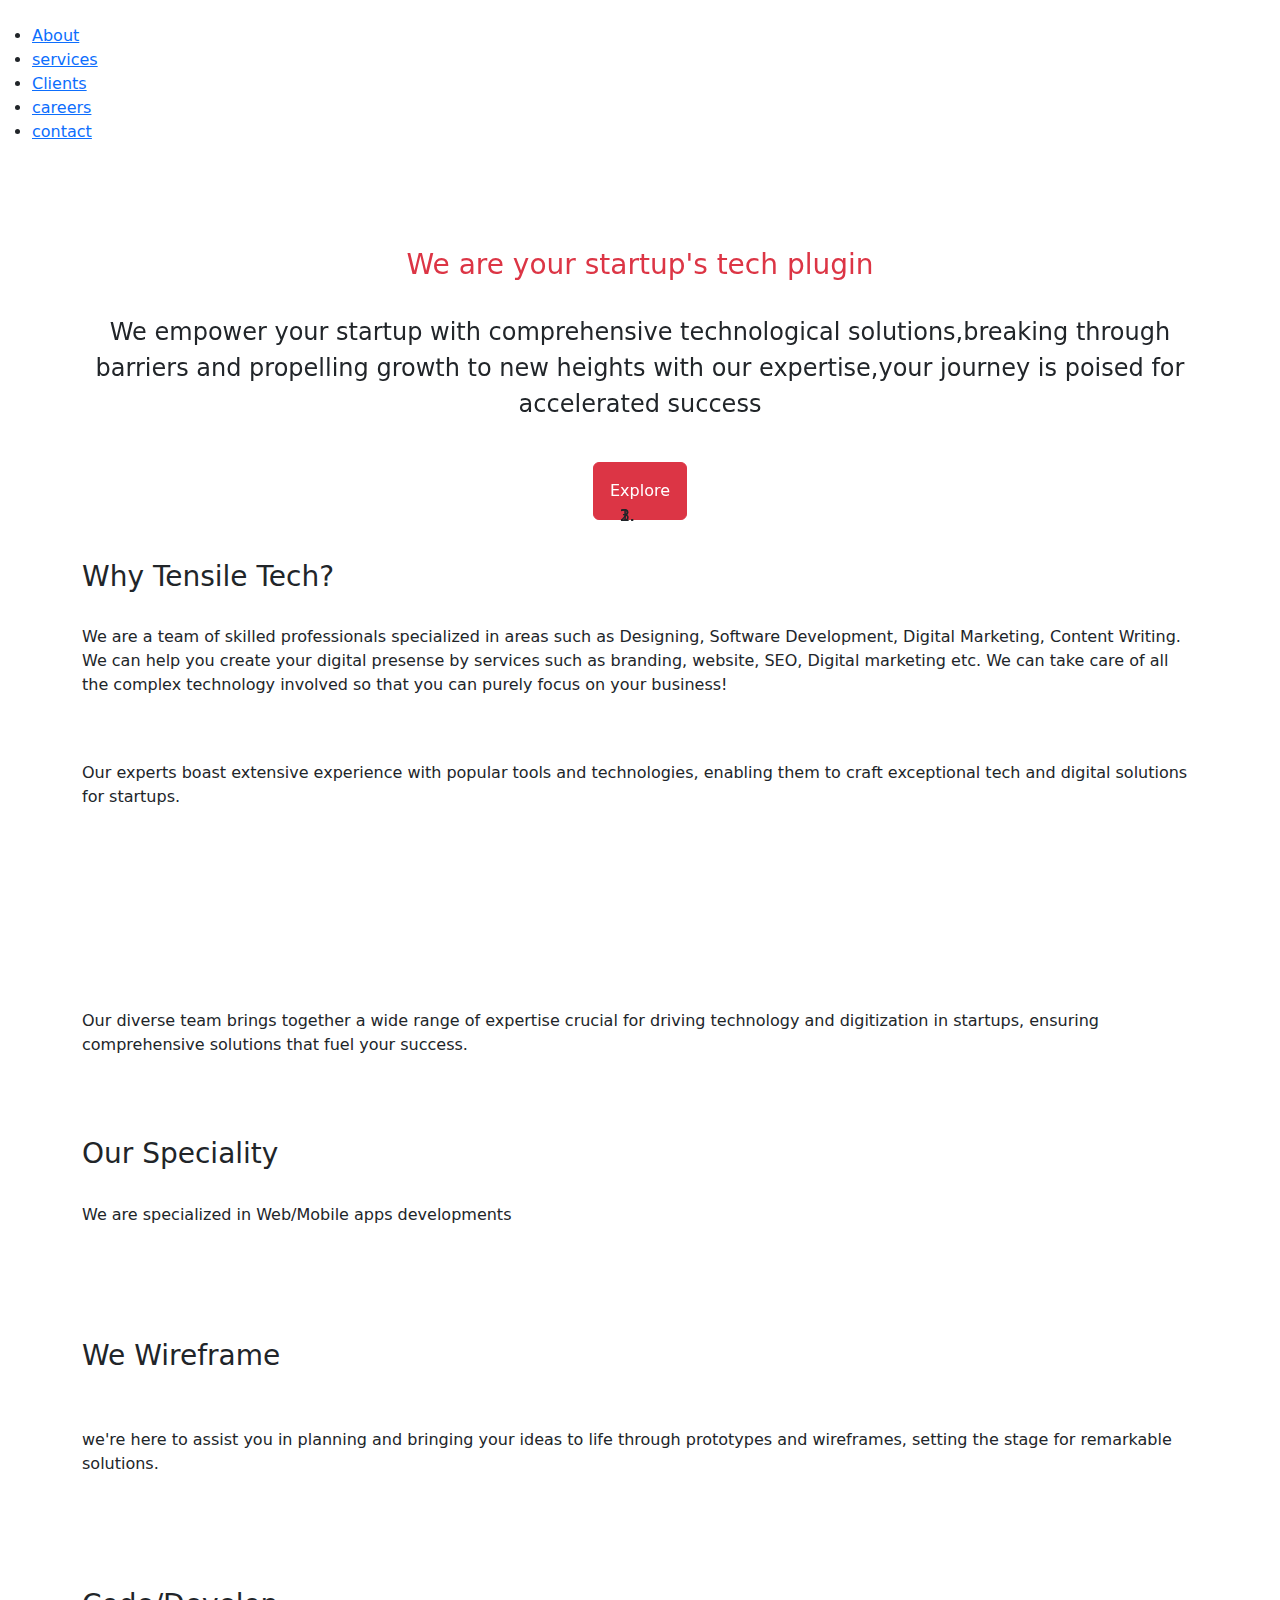
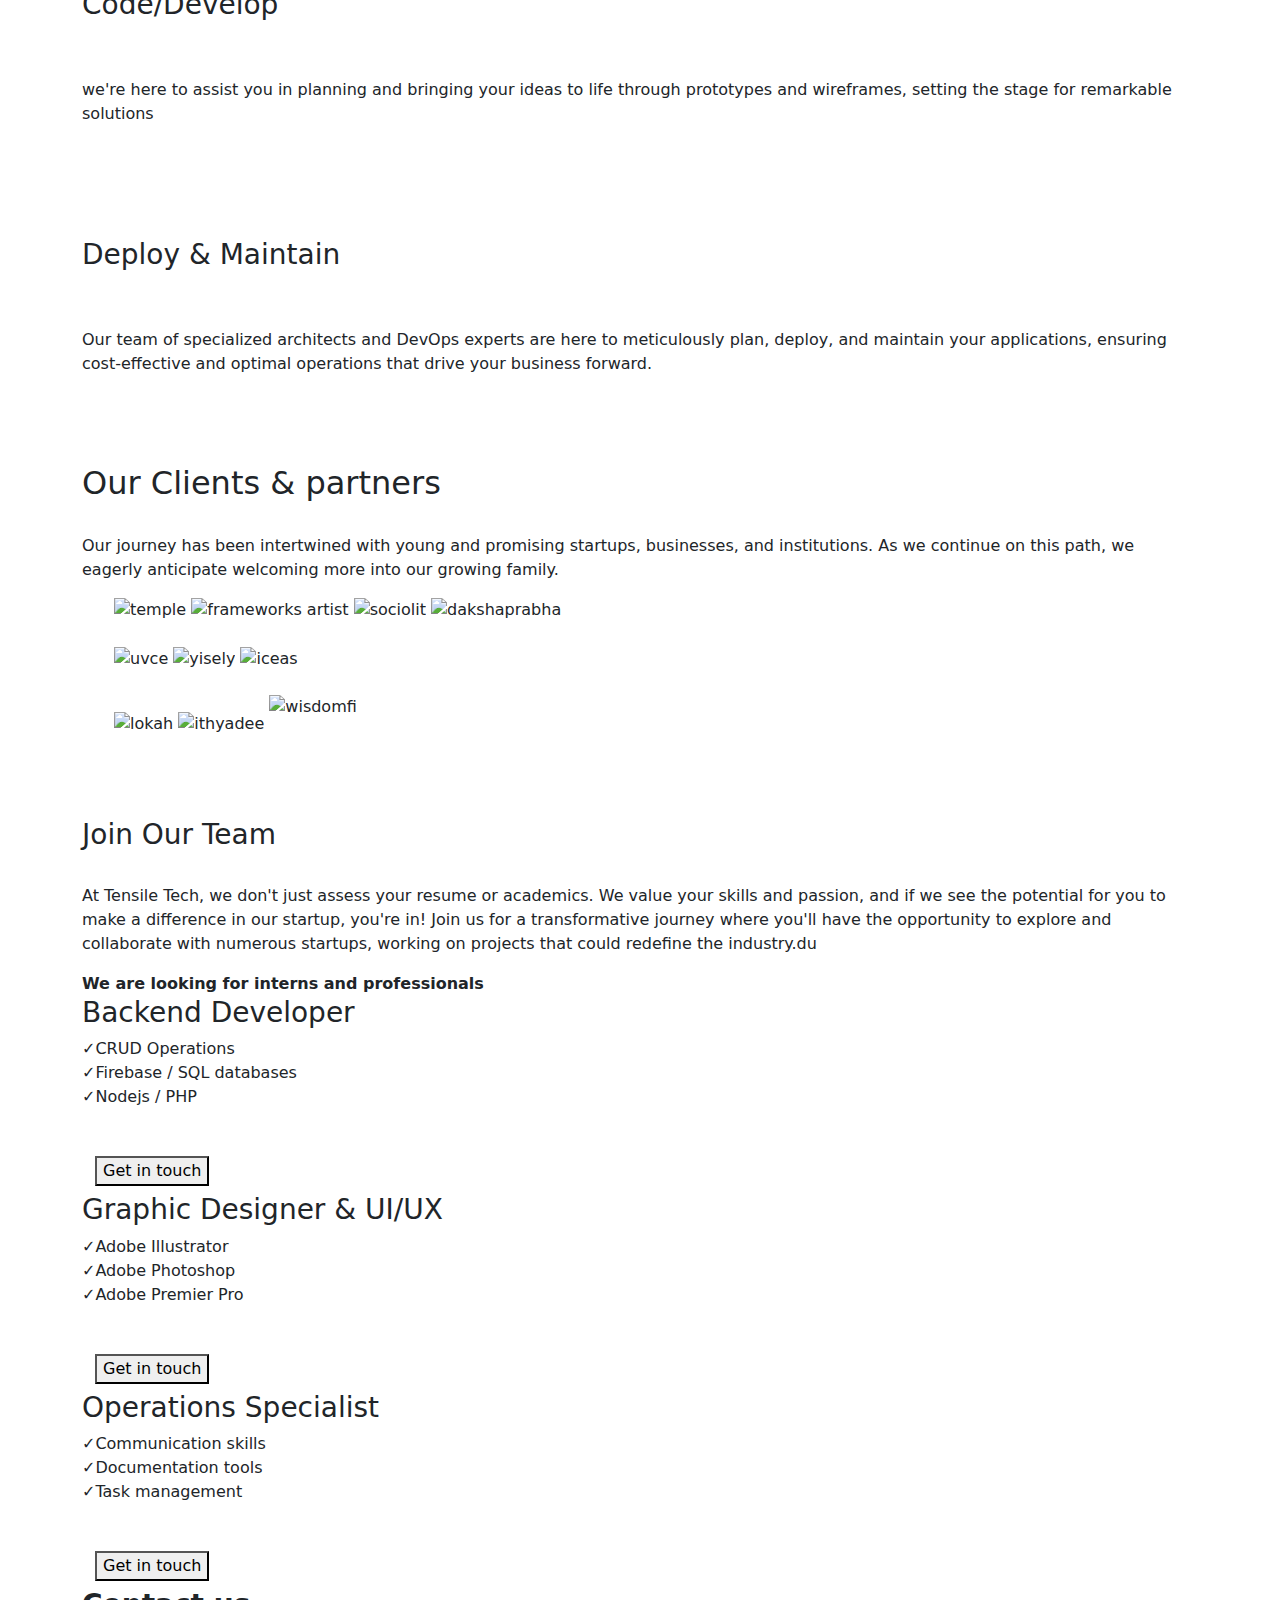
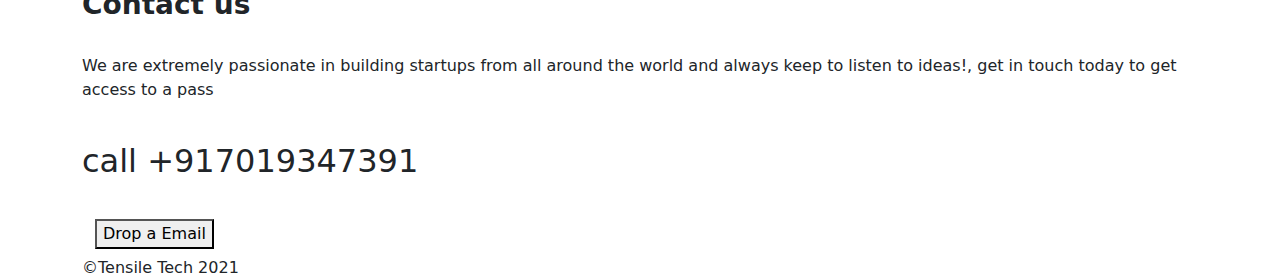
==== commit f933666b: "Add Intial Files" ====
--- a/index.html
+++ b/index.html
@@ -26,7 +26,7 @@
     </nav>
     </header>
 
-    <br><br><br><br>
+    <br><br><br>
     <div class="container">
         <div class="row py-3" >
             <div class="col text-center">
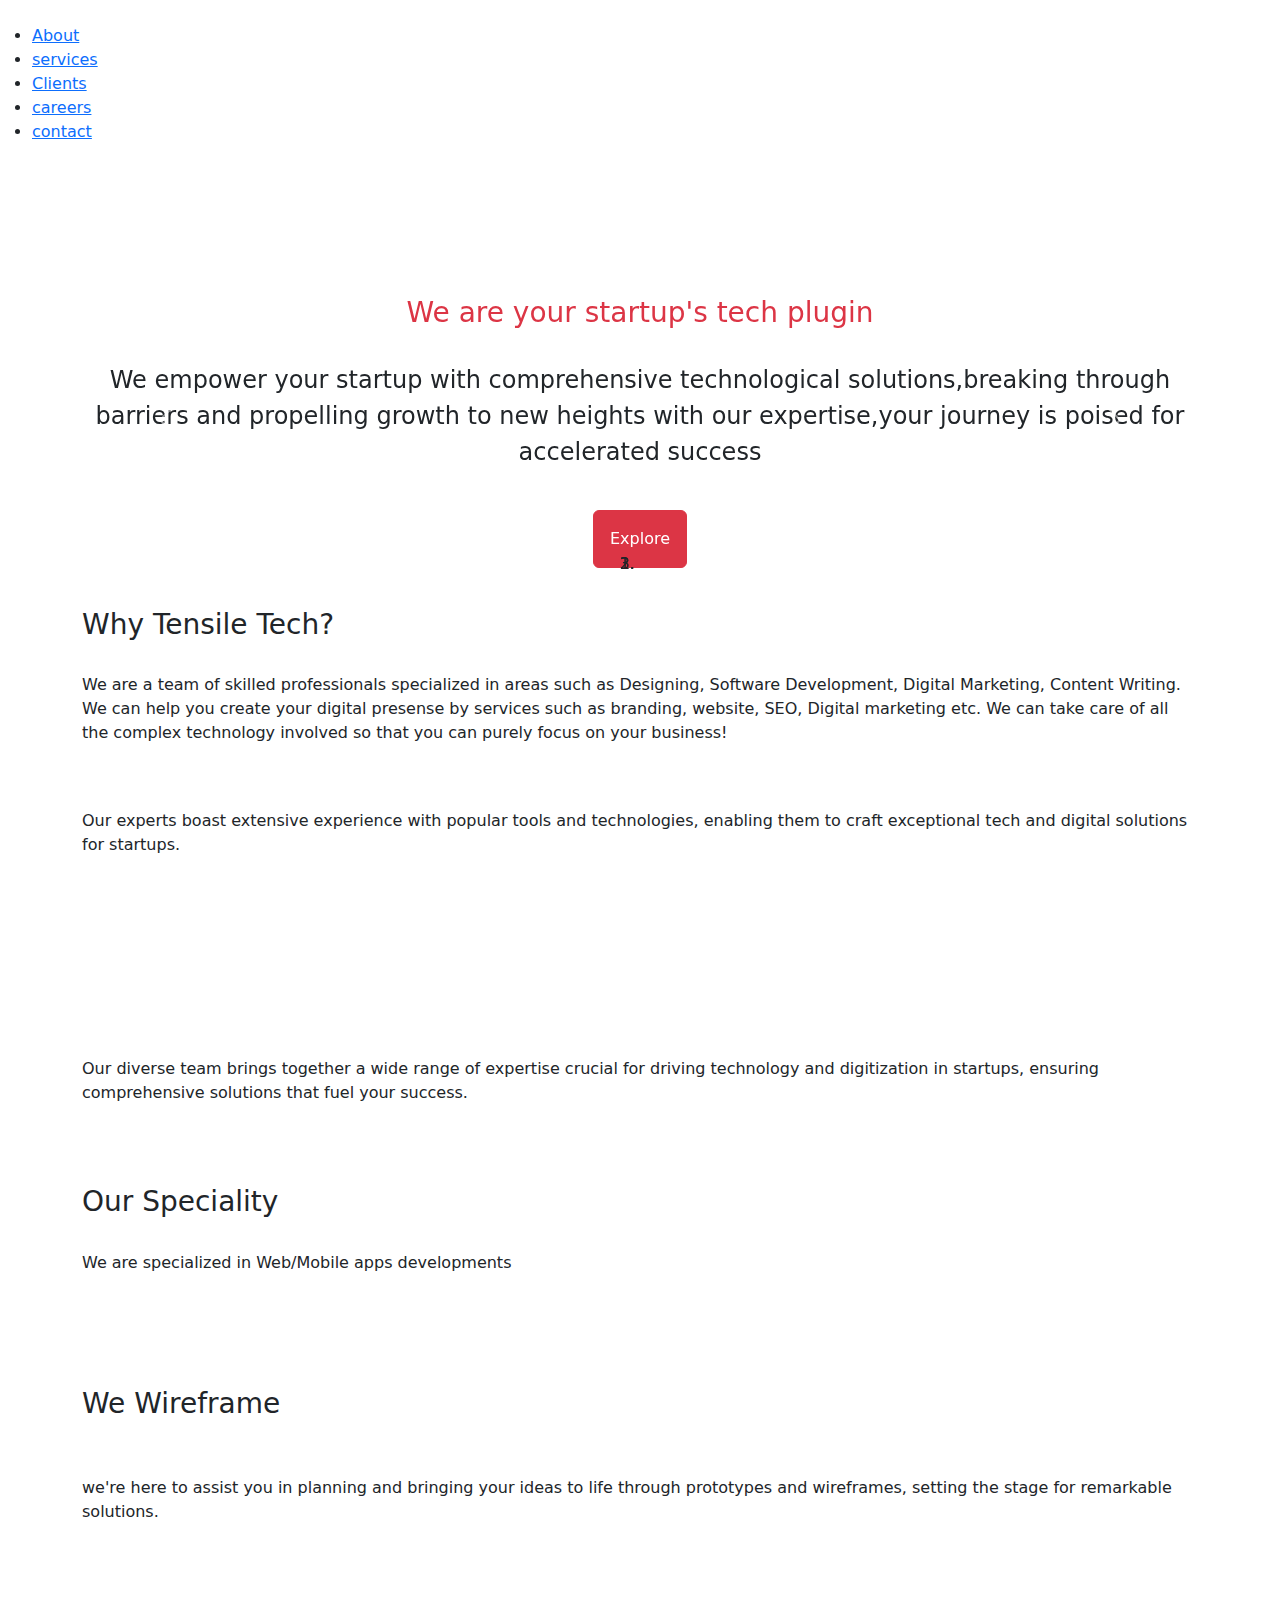
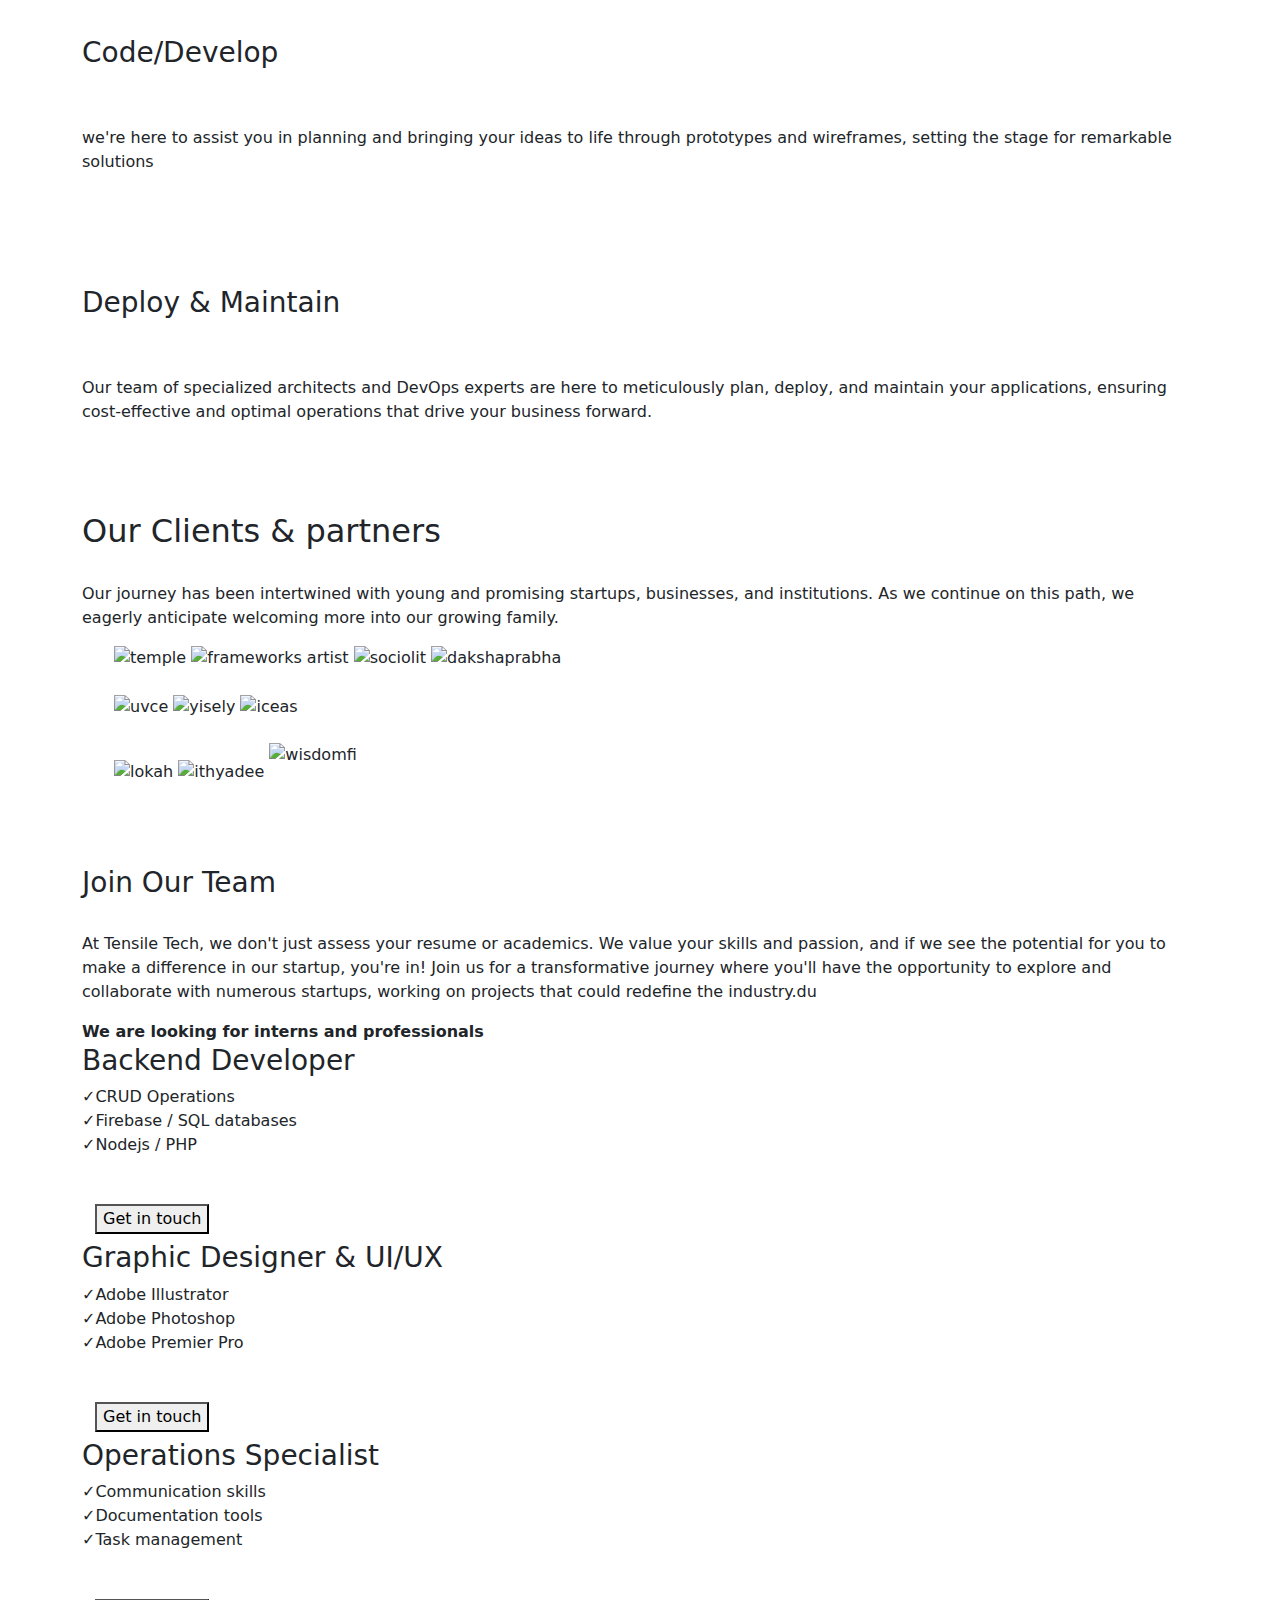
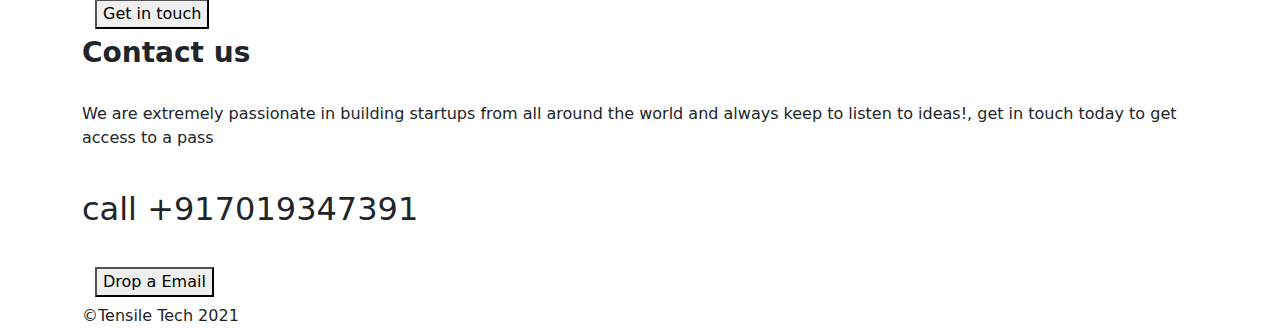
==== commit dd49186d: "Add Intial Files" ====
--- a/index.html
+++ b/index.html
@@ -39,7 +39,7 @@
                     
                     <div class="carousel-inner">
                         <div class="carousel-item active" data-interval="3000" >
-                            
+                            <br><br>
                             <h3 class="fs-3 text-danger text-center d-block w-100"> We are your startup's tech plugin  </h3>
                             <br>
                              <p class="fs-4 text-center"> We empower your startup with comprehensive technological solutions,breaking through barriers and propelling growth to new heights with our expertise,your journey is poised for accelerated success</p>
@@ -49,6 +49,7 @@
                              <br>
                         </div>
                         <div class="carousel-item" data-interval="3000" >
+                            <br><br>
                             <h3 class="fs-3 text-danger text-center"> Need a Team?</h3>
                             <br>
                             <p class="fs-4 text-center"> We incubate startups and form meaningful teams in the process. Come find out Exceptional Teammates among our community and connect with them.</p>
@@ -58,7 +59,7 @@
                         </div>
 
                         <div class="carousel-item" data-interval="3000">
-                        
+                            <br><br>
                             <h3 class="fs-3 text-danger text-center">Have an Opensource project?</h3>
                             <br>
                             <p class="fs-4 text-center">Let us assist you in refining your open source project, transforminh it into a world-class endeavor. With our extensive network of talented developers abd mentors, we'll provide the suppport and guidance you need to unlock it's full potential.</p>
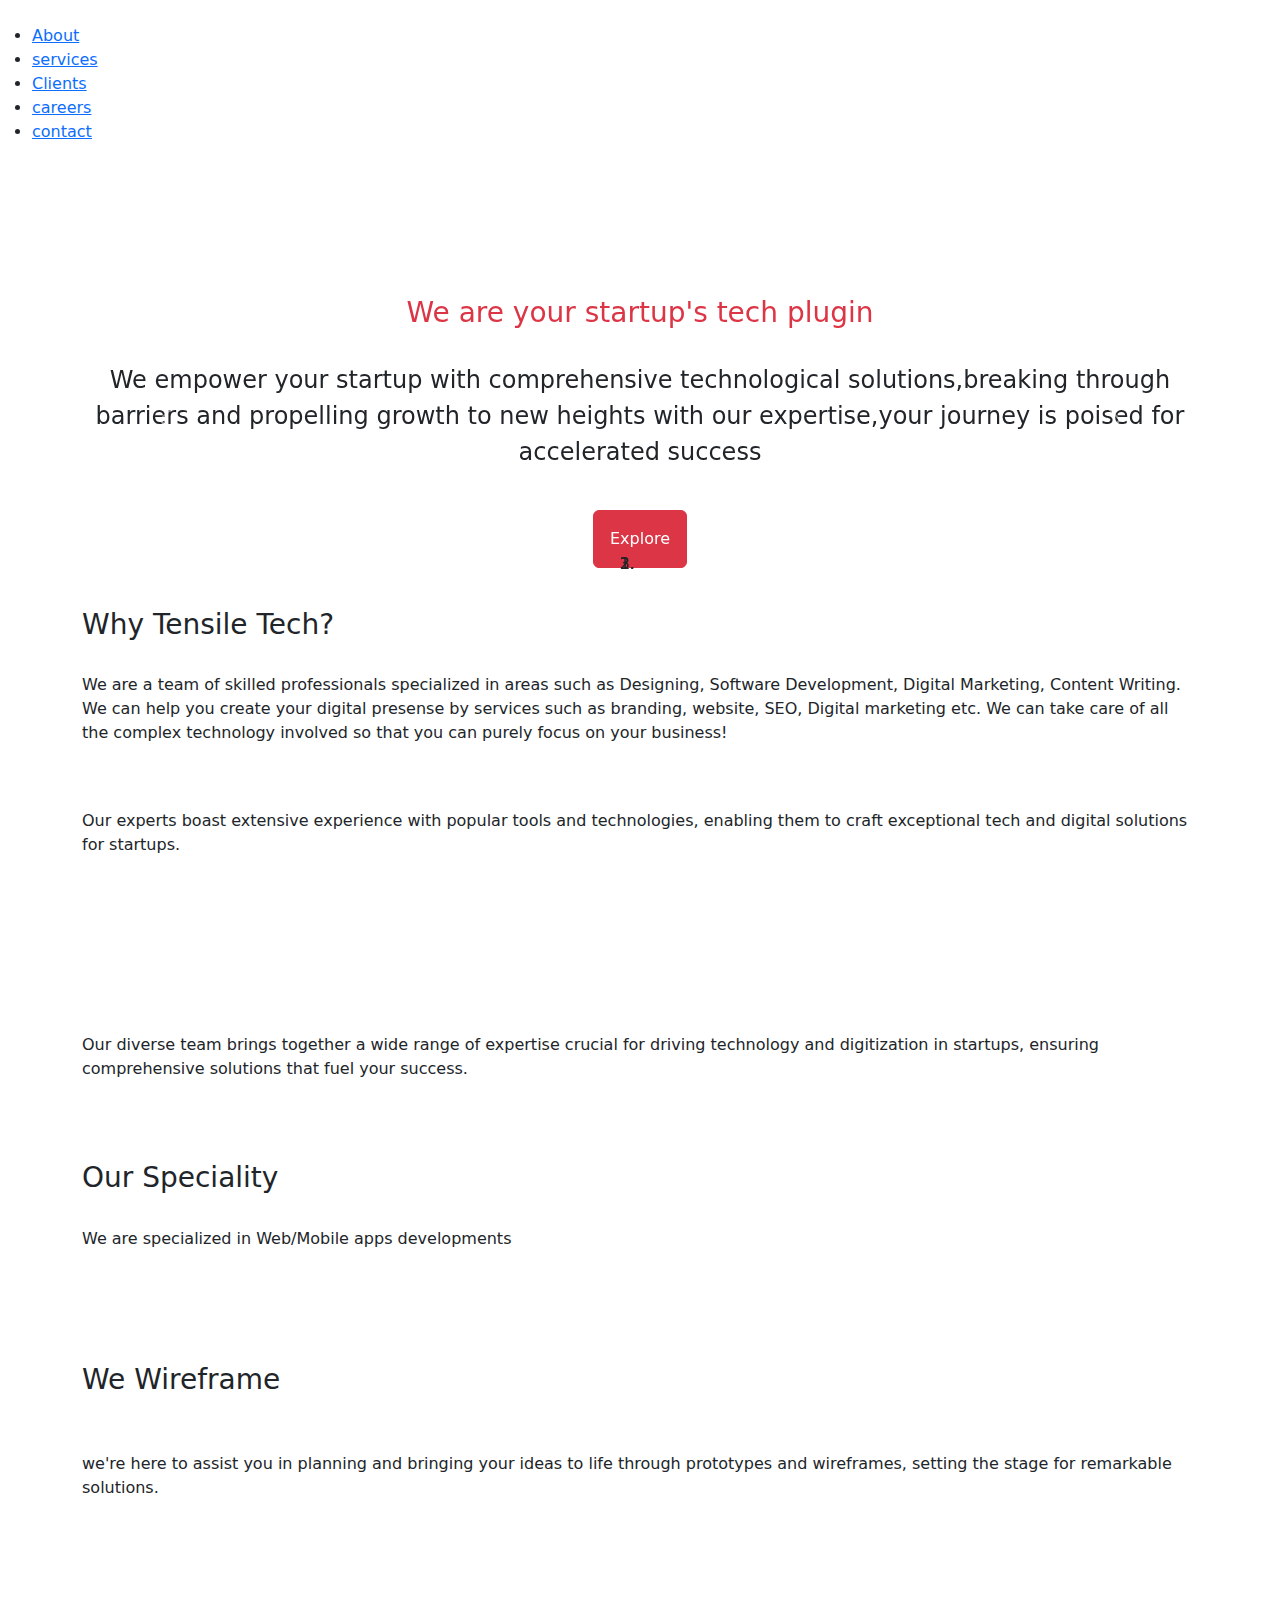
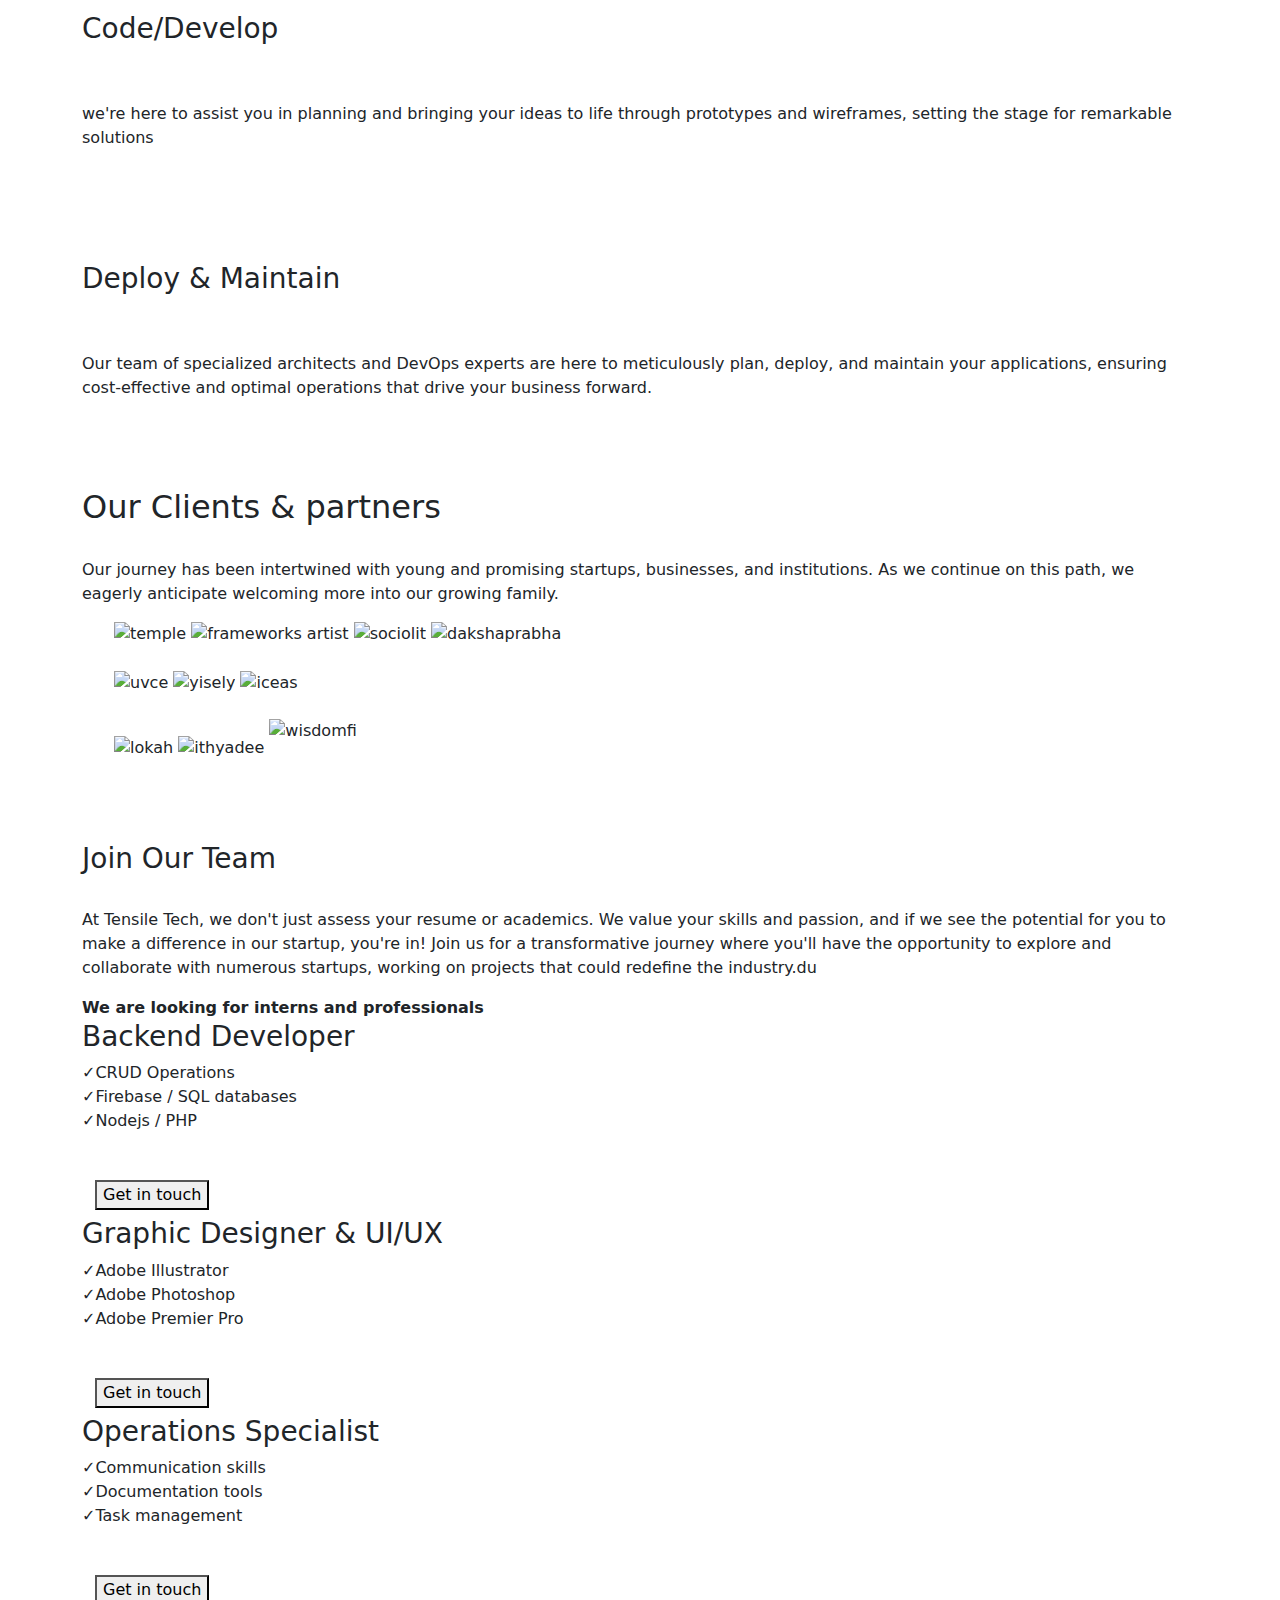
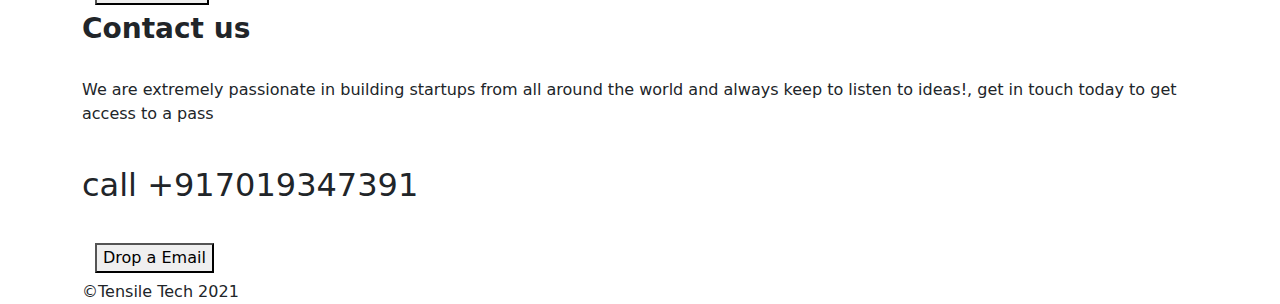
==== commit 4f978508: "Add Intial Files" ====
--- a/index.html
+++ b/index.html
@@ -97,7 +97,6 @@
             <img style="height:50px" src="/adi/img/wordpress.jpeg" alt="">
             <img style="height:50px" src="/adi/img/star.jpeg" alt="">
             <img style="height:50px" src="/adi/img/angular.jpeg" alt="">
-            <br>
             <img style="height:50px" src="/adi/img/excel.jpeg" alt="">
             <img style="height:50px" src="/adi/img/ps.jpeg" alt="">
             <img style="height:50px" src="/adi/img/pr.jpeg" alt="">
